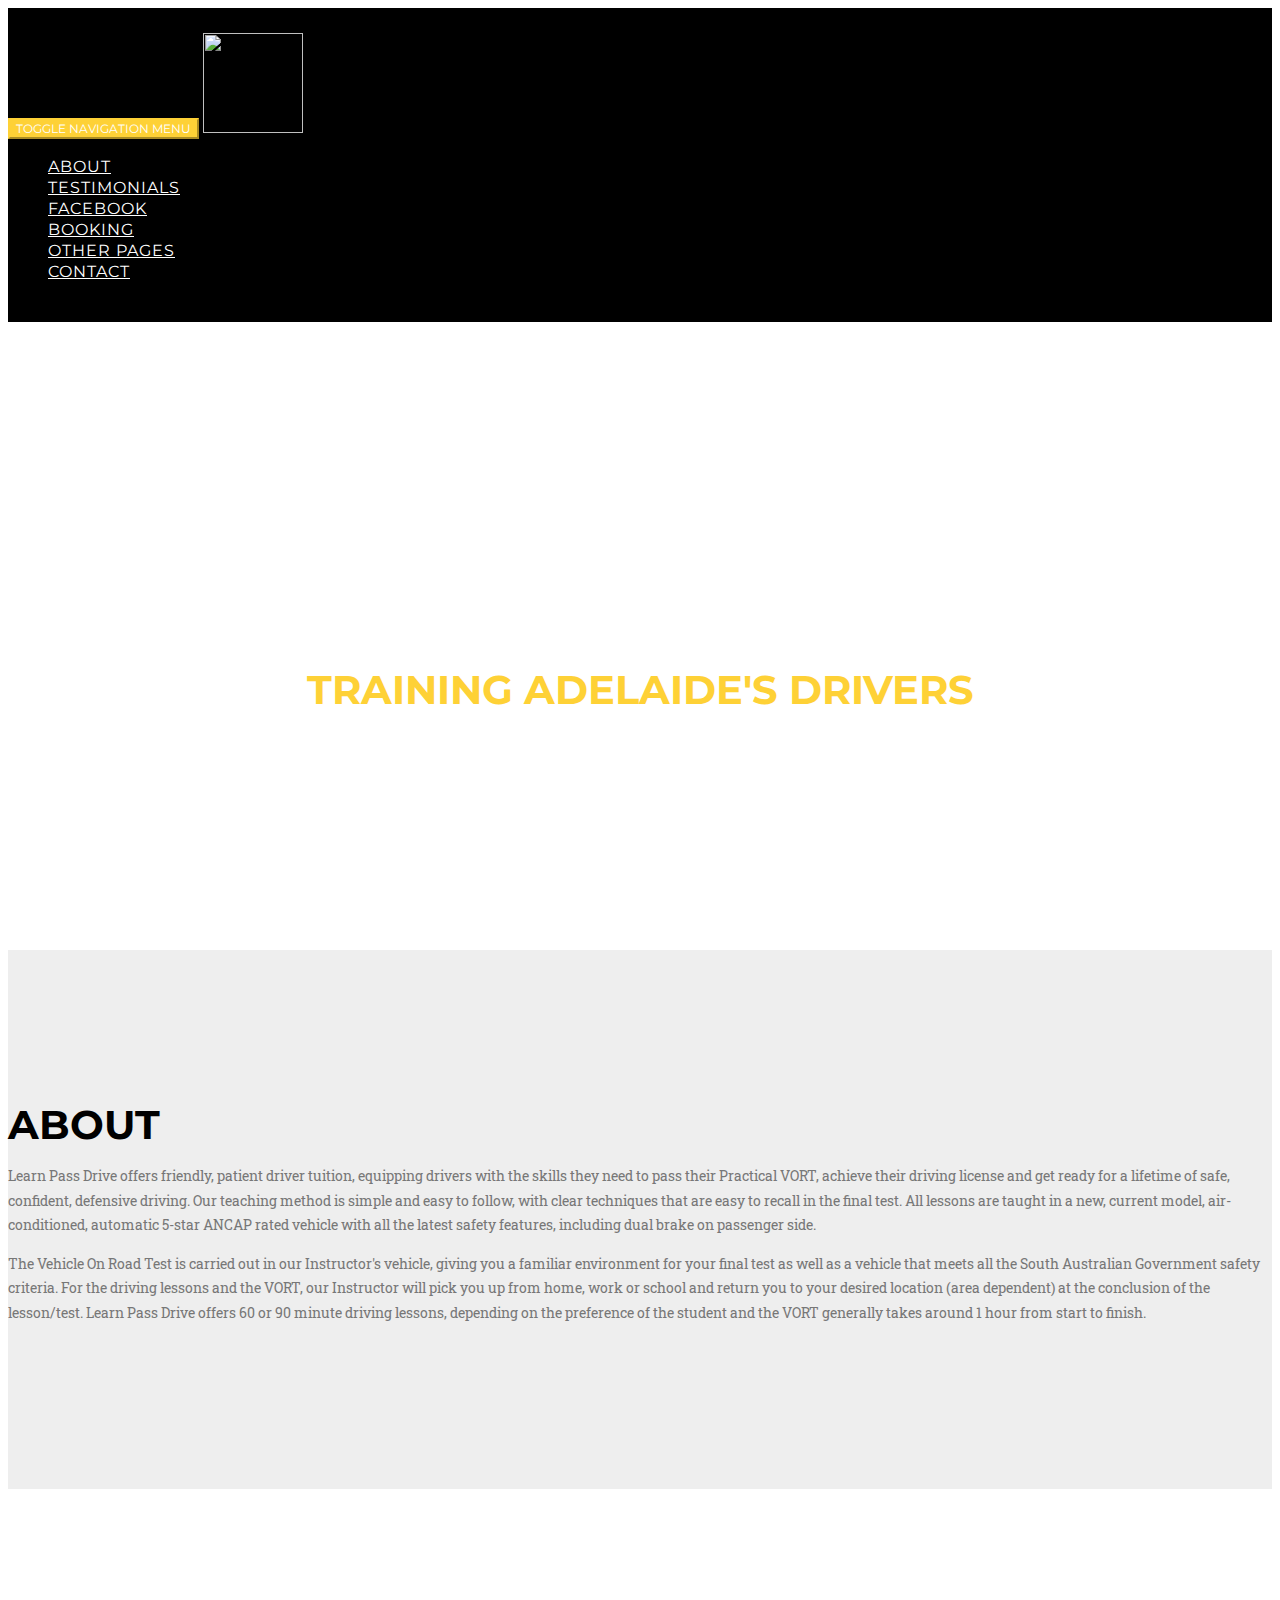
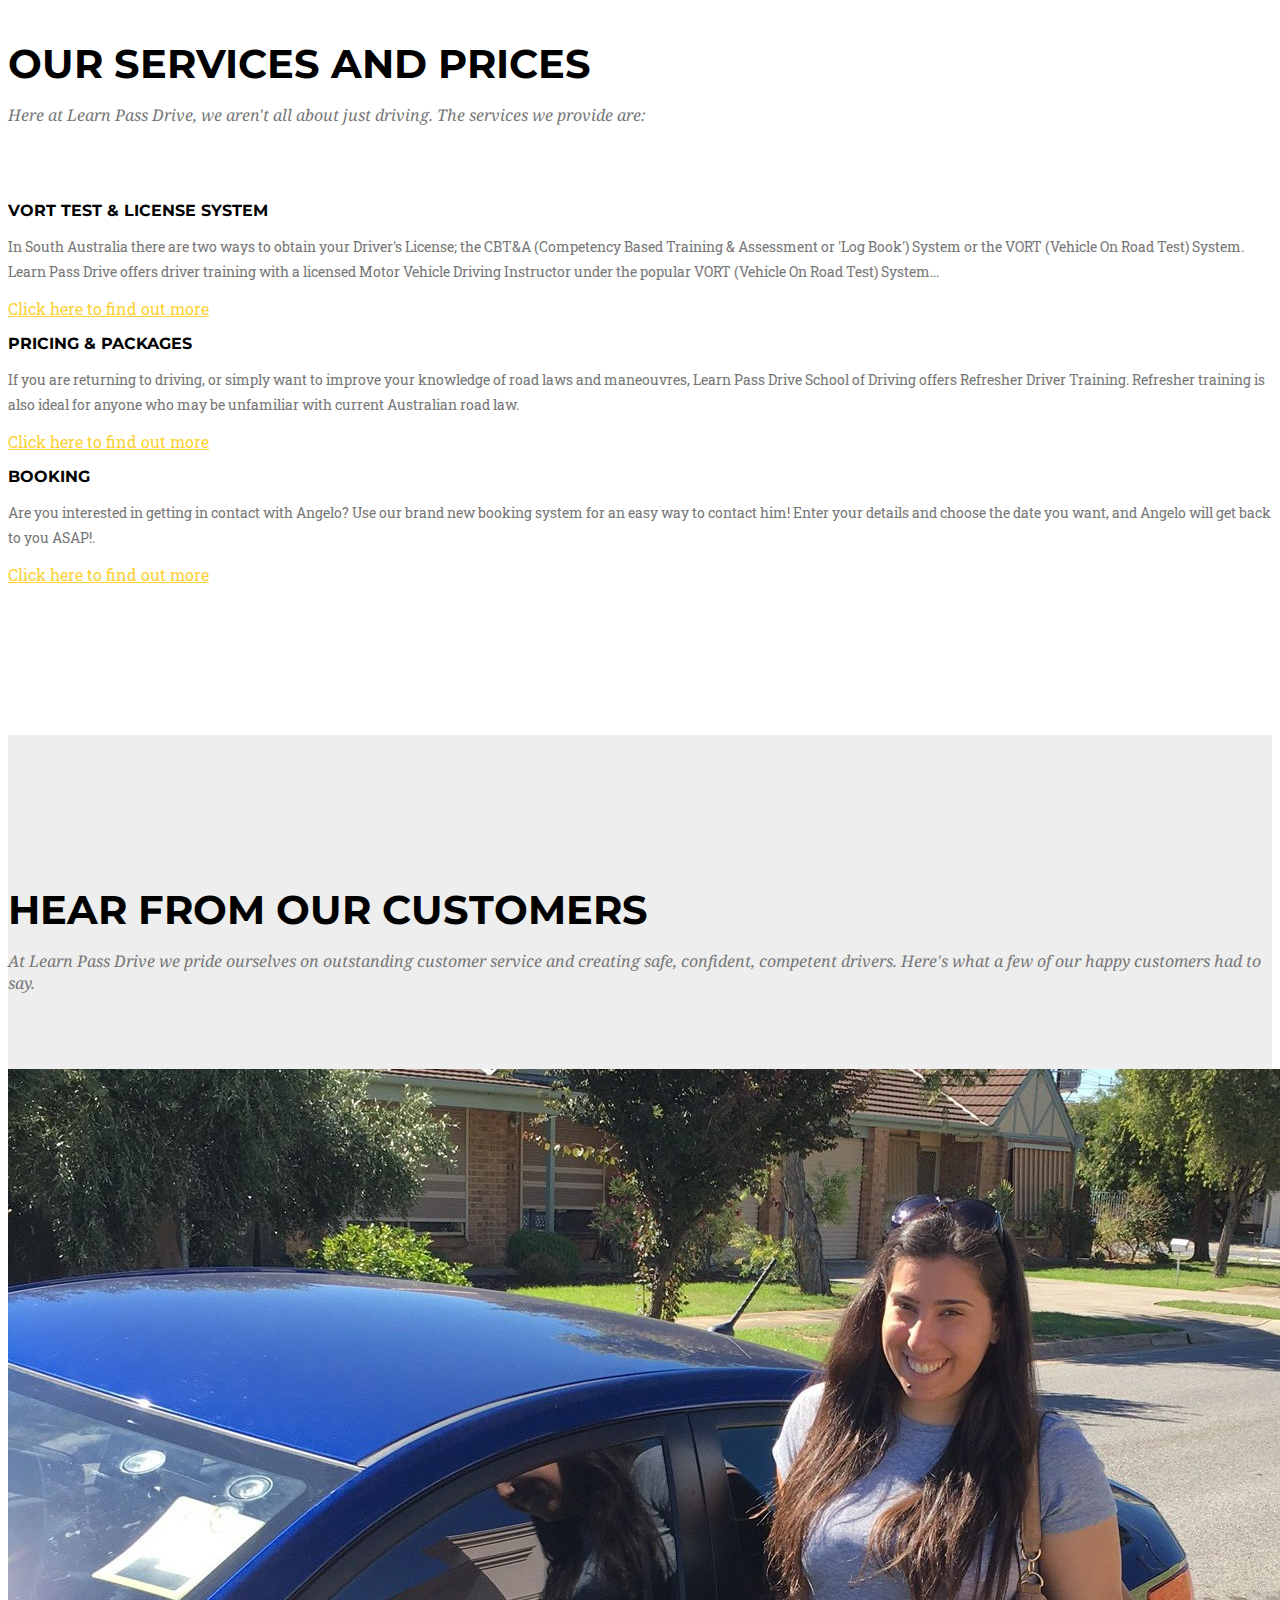
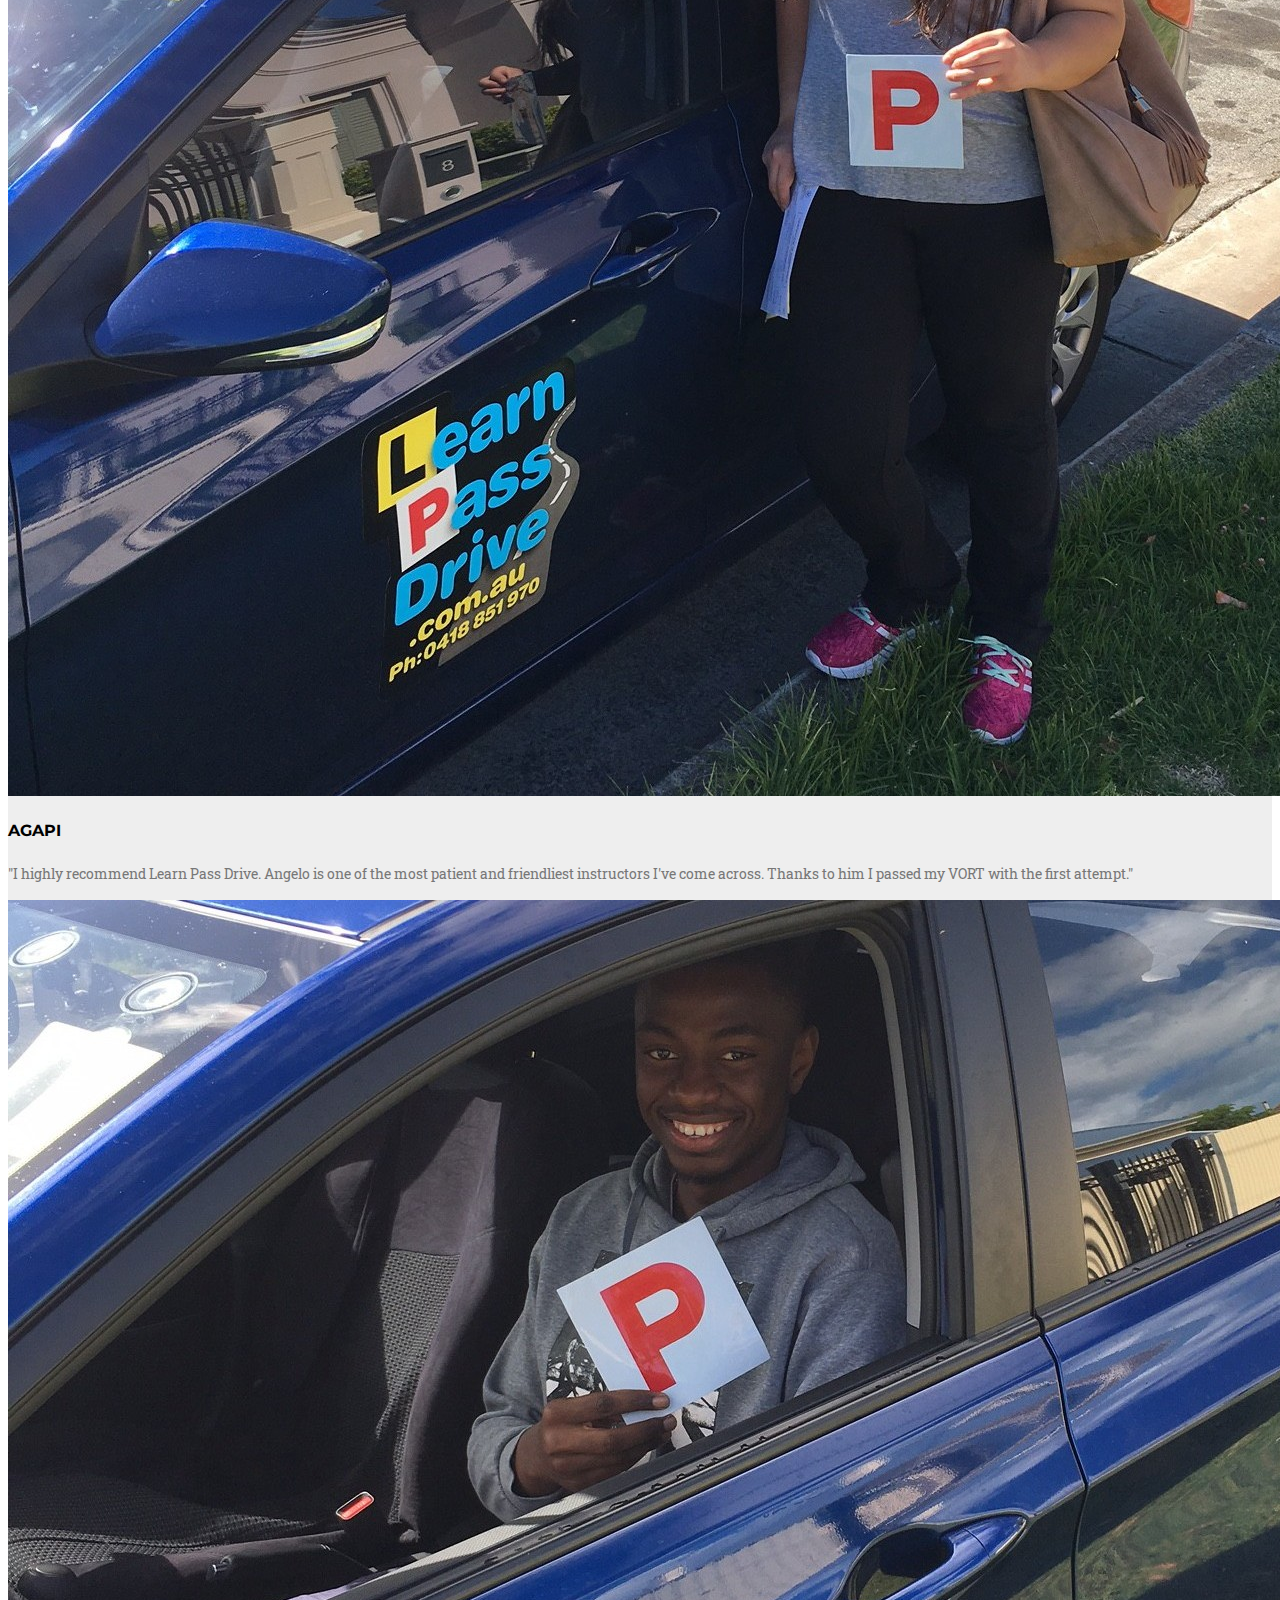
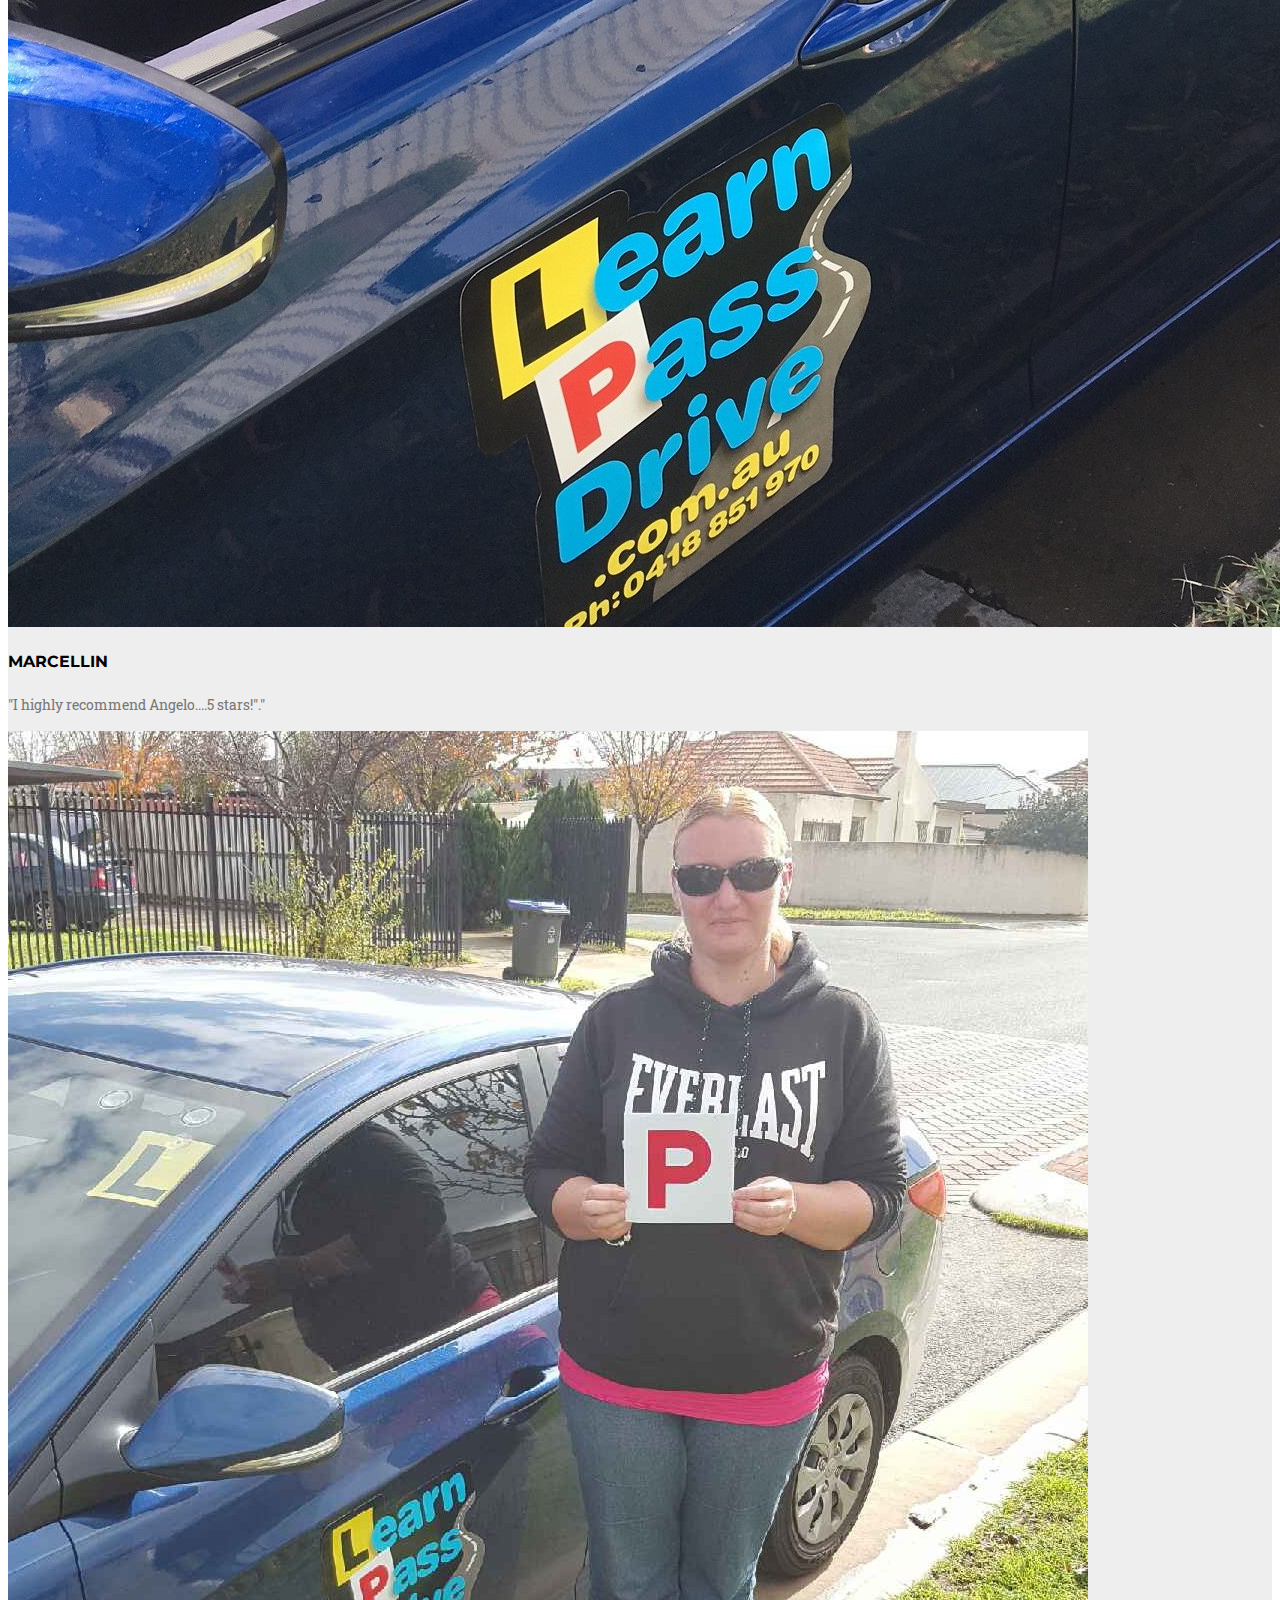
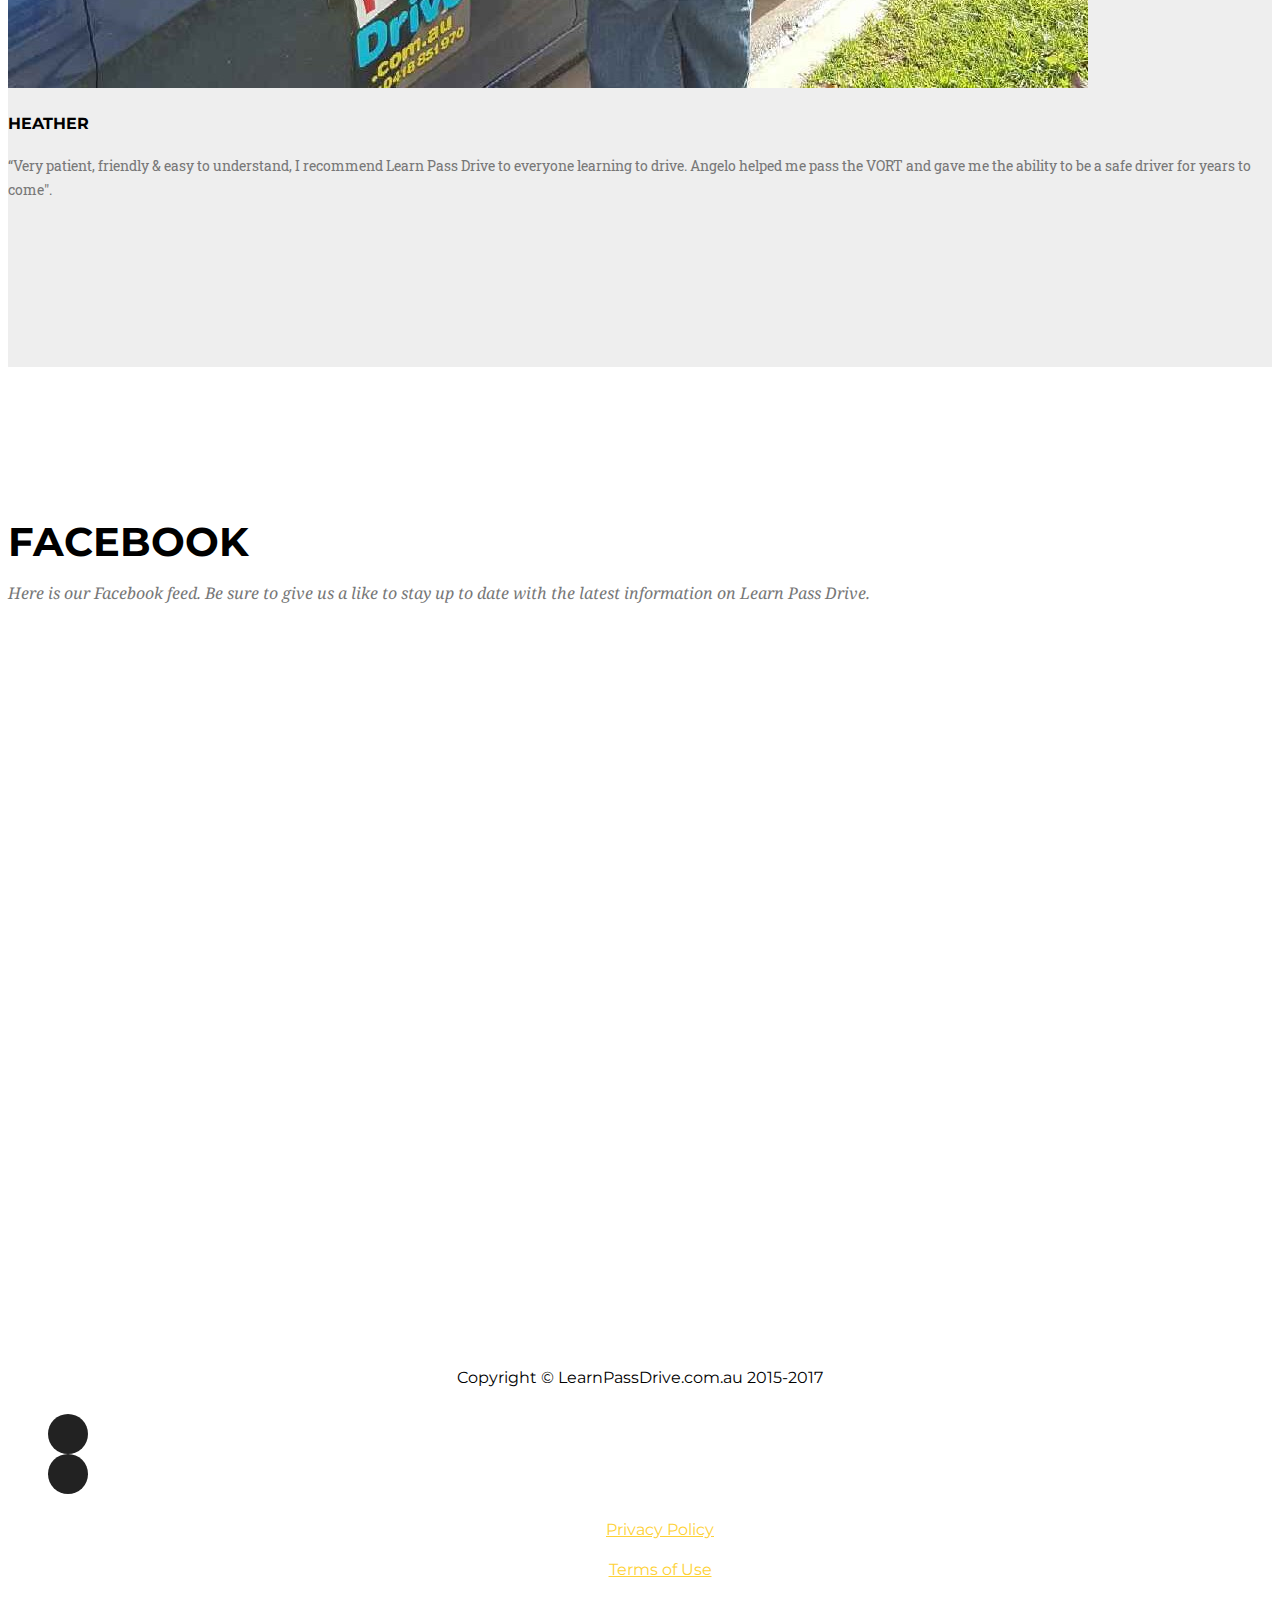
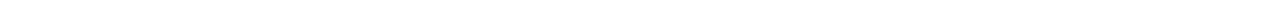
==== index.html @ 57935fbb "new site update" ====
<!DOCTYPE html>
<html lang="en">

<head>
    
     <!-- Meta tags -->
    <meta charset="utf-8">
    <meta http-equiv="X-UA-Compatible" content="IE=edge">
    <meta name="viewport" content="width=device-width, initial-scale=1">
    <meta name="description" content="School of Driving">
    <meta name="author" content="Keano Porcaro">
    <meta name="keywords" content="driving school, driving, school, adelaide, driving lessons, lessons, how to pass your driving test, driving test, driving instructor, welland driving schools, port adelaide, fullham" />
    
    <title>Learn Pass Drive - School of Driving</title>
        
    <link rel="shortcut icon" type="image/x-icon" href="[data-uri]">
    
    <!-- Bootstrap Core CSS -->
    <link href="vendor/bootstrap/css/bootstrap.min.css" rel="stylesheet">
    <link href="vendor/font-awesome/css/font-awesome.min.css" rel="stylesheet" type="text/css">
    <link href="https://fonts.googleapis.com/css?family=Montserrat:400,700" rel="stylesheet" type="text/css">
    <link href='https://fonts.googleapis.com/css?family=Kaushan+Script' rel='stylesheet' type='text/css'>
    <link href='https://fonts.googleapis.com/css?family=Droid+Serif:400,700,400italic,700italic' rel='stylesheet' type='text/css'>
    <link href='https://fonts.googleapis.com/css?family=Roboto+Slab:400,100,300,700' rel='stylesheet' type='text/css'>

    <!-- Theme CSS -->
    <link href="css/agency.min.css" rel="stylesheet">

    <style>
        ul {
            list-style-type: none;
        }
        
        .dropdown {
            position: relative;
            display: inline-block;
        }

        .dropdown-content {
            display: none;
            position: absolute;
            background-color: #000000;
            min-width: 300px;
            box-shadow: 0px 8px 16px 0px rgba(0,0,0,0.2);
            padding: 12px 16px;
            z-index: 1;
        }

        .dropdown:hover .dropdown-content {
            display: block;
        }
    </style>
    
    <!-- HTML5 Shim and Respond.js IE8 support of HTML5 elements and media queries -->
    <!-- WARNING: Respond.js doesn't work if you view the page via file:// -->
    <!--[if lt IE 9]>
        <script src="https://oss.maxcdn.com/libs/html5shiv/3.7.0/html5shiv.js"></script>
        <script src="https://oss.maxcdn.com/libs/respond.js/1.4.2/respond.min.js"></script>
    <![endif]-->

</head>

<body id="page-top" class="index">
		

    <!-- Navigation -->
    <nav id="mainNav" style="background:#000000;" class="navbar navbar-default navbar-custom navbar-fixed-top">
        <div class="container">
            <!-- Brand and toggle get grouped for better mobile display -->
            <div class="navbar-header page-scroll">
                <button type="button" class="navbar-toggle" data-toggle="collapse" data-target="#bs-example-navbar-collapse-1">
                    <span class="sr-only">Toggle navigation</span> Menu <i class="fa fa-bars"></i>
                </button>
                <a class="page-scroll" href="#introphoto"><img width="100" height="100" src='img/logo.png'></a>
            </div>

            <!-- Collect the nav links, forms, and other content for toggling -->
            <div class="collapse navbar-collapse" id="bs-example-navbar-collapse-1">
                <ul class="nav navbar-nav navbar-right">
                    <li class="hidden">
                        <a href="#page-top"></a>
                    </li>
                    <li>
                        <a class="page-scroll" href="#about">About</a>
                    </li>
                    <li>
                        <a class="page-scroll" href="#testimonials">Testimonials</a>
                    </li>
                    <li>
                        <a class="page-scroll" href="#facebook">Facebook</a>
                    </li>
                    <li>
                        <a class="page-scroll" href="contact-us/booking.html#booking">Booking</a>
                    </li>
                    <li class="dropdown">
                        <a class="page-scroll" href="#services">Other pages</a>
                        <div class="dropdown-content">
                            <ul>
                            <li>
                                <a class="page-scroll" href="pricing.html">Pricing &amp; Packages</a>
                            </li>
                                <br>
                            <li>
                                <a class="page-scroll" href="vorttest.html">VORT &amp; License System</a>    
                            </li>
                                <br>
                            </ul>
                        </div>
                    </li>
                    <li>
                        <a class="page-scroll" href="contact-us/contact.html#contact">Contact</a>
                    </li>
                </ul>
            </div>
            <!-- /.navbar-collapse -->
        </div>
        <!-- /.container-fluid -->
    </nav>

    <!-- Header -->
    <header>
        <div class="container" id="introphoto">
            <div class="intro-text service-heading">
                <h2 id="intro" style="color:#fed136;" class="intro-lead-in">Training Adelaide's drivers</h2>
                <!-- <a href="#services" class="page-scroll btn btn-xl">Tell Me More</a> -->
            </div>
        </div>
       </header>
    
    <!-- About section -->
    <section id="about" class="bg-light-gray">
        <div class="container">
            <div class="row">
                <div class="col-lg-12 text-center">
                    <h2 class="section-heading">About</h2>
                    <p class="section-subheading text-muted">Learn Pass Drive offers friendly, patient driver tuition, equipping drivers with the skills they need to pass their Practical VORT, achieve their driving license and get ready for a lifetime of safe, confident, defensive driving. Our teaching method is simple and easy to follow, with clear techniques that are easy to recall in the final test. All lessons are taught in a new, current model, air-conditioned, automatic 5-star ANCAP rated vehicle with all the latest safety features, including dual brake on passenger side.</p>
                    <p class="section-subheading text-muted">The Vehicle On Road Test is carried out in our Instructor's vehicle, giving you a familiar environment for your final test as well as a vehicle that meets all the South Australian Government safety criteria. For the driving lessons and the VORT, our Instructor will pick you up from home, work or school and return you to your desired location (area dependent) at the conclusion of the lesson/test. Learn Pass Drive offers 60 or 90 minute driving lessons, depending on the preference of the student and the VORT generally takes around 1 hour from start to finish.</p>
                </div>
            </div>
        </div>
    </section>

    <!-- Services Section -->
    <section id="services">
        <div class="container">
            <div class="row">
                <div class="col-lg-12 text-center">
                    <h2 class="section-heading">OUR SERVICES AND PRICES</h2>
                    <h3 class="section-subheading text-muted">Here at Learn Pass Drive, we aren't all about just driving. The services we provide are:</h3>
                </div>
            </div>
            <div class="row text-center">
                <div class="col-md-4">
                    <span class="fa-stack fa-4x">
                        <i class="fa fa-circle fa-stack-2x text-primary"></i>
                    </span>
                    <h4 class="service-heading">VORT TEST &amp; LICENSE SYSTEM</h4>
                    <p class="text-muted">In South Australia there are two ways to obtain your Driver's License; the CBT&amp;A (Competency Based Training &amp; Assessment or 'Log Book') System or the VORT (Vehicle On Road Test) System. Learn Pass Drive offers driver training with a licensed Motor Vehicle Driving Instructor under the popular VORT (Vehicle On Road Test) System... </p><a href="vorttest.html">Click here to find out more</a>
                </div>
                <div class="col-md-4">
                    <span class="fa-stack fa-4x">
                        <i class="fa fa-circle fa-stack-2x text-primary"></i>
                    </span>
                    <h4 class="service-heading">PRICING &amp; PACKAGES </h4>
                    <p class="text-muted">If you are returning to driving, or simply want to improve your knowledge of road laws and maneouvres, Learn Pass Drive School of Driving offers Refresher Driver Training. Refresher training is also ideal for anyone who may be unfamiliar with current Australian road law.</p><a href="#">Click here to find out more</a>
                </div>
                <div class="col-md-4">
                    <span class="fa-stack fa-4x">
                        <i class="fa fa-circle fa-stack-2x text-primary"></i>
                    </span>
                    <h4 class="service-heading">BOOKING</h4>
                    <p class="text-muted">Are you interested in getting in contact with Angelo? Use our brand new booking system for an easy way to contact him! Enter your details and choose the date you want, and Angelo will get back to you ASAP!.</p><a href="#">Click here to find out more</a>
                </div>
            </div>
        </div>
    </section>

    <!-- Portfolio Grid Section -->
    <section id="testimonials" class="bg-light-gray">
        <div class="container">
            <div class="row">
                <div class="col-lg-12 text-center">
                    <h2 class="section-heading">Hear from our customers</h2>
                    <h3 class="section-subheading text-muted">At Learn Pass Drive we pride ourselves on outstanding customer service and creating safe, confident, competent drivers. Here's what a few of our happy customers had to say.</h3>
                </div>
            </div>
            <div class="row">
                <div class="col-md-4 col-sm-6 portfolio-item">
                    <a href="#portfolioModal1" class="portfolio-link" data-toggle="modal">
                        <img src="img/portfolio/testimonialagapi.jpg" class="img-responsive" alt="">
                    </a>
                    <div class="portfolio-caption">
                        <h4 class="text-center">Agapi</h4>
                        <p class="text-muted text-center">"I highly recommend Learn Pass Drive. Angelo is one of the most patient and friendliest instructors I've come across. Thanks to him I passed my VORT with the first attempt."</p>
                    </div>
                </div>
                <div class="col-md-4 col-sm-6 portfolio-item">
                    <a href="#portfolioModal2" class="portfolio-link" data-toggle="modal">
                        <img src="img/portfolio/marcellin.jpg" class="img-responsive" alt="">
                    </a>
                    <div class="portfolio-caption">
                        <h4 class="text-center">Marcellin</h4>
                        <p class="text-muted text-center">"I highly recommend Angelo....5 stars!"."</p>
                    </div>
                </div>
                <div class="col-md-4 col-sm-6 portfolio-item">
                    <a href="#portfolioModal3" class="portfolio-link" data-toggle="modal">
                        <img src="img/portfolio/heather.jpg" class="img-responsive" alt="">
                    </a>
                    <div class="portfolio-caption">
                        <h4 class="text-center">Heather</h4>
                        <p class="text-muted text-center">“Very patient, friendly &amp; easy to understand, I recommend Learn Pass Drive to everyone learning to drive. Angelo helped me pass the VORT and gave me the ability to be a safe driver for years to come".</p>
                    </div>
                </div>
            </div>
        </div>
    </section>

    <!-- Facebook Section -->
    <section id="facebook">
    <div class="container">
        <div class="row">
                <div class="col-lg-12 text-center">
                    <h2 class="section-heading">Facebook</h2>
                    <h3 class="section-subheading text-muted">Here is our Facebook feed. Be sure to give us a like to stay up to date with the latest information on Learn Pass Drive.</h3>
                </div>
            <div class="col-lg-12 text-center" id="iframeDiv">
                <iframe src="https://www.facebook.com/plugins/page.php?href=https%3A%2F%2Fwww.facebook.com%2FLearnPassDrive&tabs=timeline&width=340&height=500&small_header=false&adapt_container_width=true&hide_cover=false&show_facepile=false&appId" width="340" height="500" style="border:none;overflow:hidden" scrolling="no" frameborder="0" allowTransparency="true"></iframe>
                </div>
    </div>
        </div>
    </section>

    <footer>
        <div class="container">
            <div class="row">
                <div class="col-md-4">
                    <span class="copyright">Copyright &copy; LearnPassDrive.com.au 2015-2017</span>
                </div>
                <div class="col-md-4">
                    <ul class="list-inline social-buttons">
                        <li><a href="www.twitter.com/LearnPassDrive"><i class="fa fa-twitter"></i></a>
                        </li>
                        <li><a href="www.facebook.com/LearnPassDrive"><i class="fa fa-facebook"></i></a>
                        </li>
                    </ul>
                </div>
                <div class="col-md-4">
                    <ul class="list-inline quicklinks">
                        <li><a href="#">Privacy Policy</a>
                        </li>
                        <li><a href="#">Terms of Use</a>
                        </li>
                    </ul>
                </div>
            </div>
        </div>
    </footer>
    
    <!-- jQuery -->
    <script src="vendor/jquery/jquery.min.js"></script>

    <!-- Bootstrap Core JavaScript -->
    <script src="vendor/bootstrap/js/bootstrap.min.js"></script>

    <!-- Plugin JavaScript -->
    <script src="https://cdnjs.cloudflare.com/ajax/libs/jquery-easing/1.3/jquery.easing.min.js"></script>

    <!-- Contact Form JavaScript -->
    <script src="js/jqBootstrapValidation.js"></script>
    <script src="js/contact_me.js"></script>

    <!-- Theme JavaScript -->
    <script src="js/agency.min.js"></script>

</body>

</html>
---- css/agency.min.css ----
/*!
 * Start Bootstrap - Agency v3.3.7+1 (http://startbootstrap.com/template-overviews/agency)
 * Copyright 2013-2016 Start Bootstrap
 * Licensed under MIT (https://github.com/BlackrockDigital/startbootstrap/blob/gh-pages/LICENSE)
 */.btn-primary.active,.btn-primary:active,.btn-xl.active,.btn-xl:active,.open .dropdown-toggle.btn-primary,.open .dropdown-toggle.btn-xl{background-image:none}body{overflow-x:hidden;font-family:"Roboto Slab","Helvetica Neue",Helvetica,Arial,sans-serif;webkit-tap-highlight-color:#fed136}.btn-primary,.btn-xl,h1,h2,h3,h4,h5,h6{font-family:Montserrat,"Helvetica Neue",Helvetica,Arial,sans-serif;text-transform:uppercase;font-weight:700}.text-muted{color:#777}.text-primary,a{color:#fed136}p{font-size:14px;line-height:1.75}p.large{font-size:16px}a,a.active,a:active,a:focus,a:hover{outline:0}a.active,a:active,a:focus,a:hover{color:#fec503}.img-centered{margin:0 auto}.bg-light-gray{background-color:#eee}.bg-darkest-gray{background-color:#222}.btn-primary{color:#fff;background-color:#fed136;border-color:#fed136}.btn-primary.active,.btn-primary:active,.btn-primary:focus,.btn-primary:hover,.open .dropdown-toggle.btn-primary{color:#fff;background-color:#fec503;border-color:#f6bf01}.btn-primary.disabled,.btn-primary.disabled.active,.btn-primary.disabled:active,.btn-primary.disabled:focus,.btn-primary.disabled:hover,.btn-primary[disabled],.btn-primary[disabled].active,.btn-primary[disabled]:active,.btn-primary[disabled]:focus,.btn-primary[disabled]:hover,fieldset[disabled] .btn-primary,fieldset[disabled] .btn-primary.active,fieldset[disabled] .btn-primary:active,fieldset[disabled] .btn-primary:focus,fieldset[disabled] .btn-primary:hover{background-color:#fed136;border-color:#fed136}.btn-primary .badge{color:#fed136;background-color:#fff}.btn-xl{color:#fff;background-color:#fed136;border-color:#fed136;border-radius:3px;font-size:18px;padding:20px 40px}.btn-xl.active,.btn-xl:active,.btn-xl:focus,.btn-xl:hover,.open .dropdown-toggle.btn-xl{color:#fff;background-color:#fec503;border-color:#f6bf01}.btn-xl.disabled,.btn-xl.disabled.active,.btn-xl.disabled:active,.btn-xl.disabled:focus,.btn-xl.disabled:hover,.btn-xl[disabled],.btn-xl[disabled].active,.btn-xl[disabled]:active,.btn-xl[disabled]:focus,.btn-xl[disabled]:hover,fieldset[disabled] .btn-xl,fieldset[disabled] .btn-xl.active,fieldset[disabled] .btn-xl:active,fieldset[disabled] .btn-xl:focus,fieldset[disabled] .btn-xl:hover{background-color:#fed136;border-color:#fed136}.btn-xl .badge{color:#fed136;background-color:#fff}.navbar-custom{background-color:#222;border-color:transparent}.navbar-custom .navbar-brand{color:#fed136;font-family:"Kaushan Script","Helvetica Neue",Helvetica,Arial,cursive}.navbar-custom .navbar-brand.active,.navbar-custom .navbar-brand:active,.navbar-custom .navbar-brand:focus,.navbar-custom .navbar-brand:hover{color:#fec503}.navbar-custom .nav li a,.navbar-custom .navbar-toggle{font-family:Montserrat,"Helvetica Neue",Helvetica,Arial,sans-serif;color:#fff;text-transform:uppercase}.navbar-custom .navbar-collapse{border-color:rgba(255,255,255,.02)}.navbar-custom .navbar-toggle{background-color:#fed136;border-color:#fed136;font-size:12px}.navbar-custom .navbar-toggle:focus,.navbar-custom .navbar-toggle:hover{background-color:#fed136}.navbar-custom .nav li a{font-weight:400;letter-spacing:1px}.navbar-custom .nav li a:focus,.navbar-custom .nav li a:hover{color:#fed136;outline:0}.navbar-custom .navbar-nav>.active>a{border-radius:0;color:#fff;background-color:#fed136}.navbar-custom .navbar-nav>.active>a:focus,.navbar-custom .navbar-nav>.active>a:hover{color:#fff;background-color:#fec503}@media (min-width:768px){.navbar-custom{background-color:transparent;padding:25px 0;-webkit-transition:padding .3s;-moz-transition:padding .3s;transition:padding .3s;border:none}.navbar-custom .navbar-brand{font-size:2em;-webkit-transition:all .3s;-moz-transition:all .3s;transition:all .3s}.navbar-custom .navbar-nav>.active>a{border-radius:3px}.navbar-custom.affix{background-color:#222;padding:10px 0}.navbar-custom.affix .navbar-brand{font-size:1.5em}}header{background-image:url(../img/header-bg.jpg);background-repeat:no-repeat;background-attachment:scroll;background-position:center center;-webkit-background-size:cover;-moz-background-size:cover;background-size:cover;-o-background-size:cover;text-align:center;color:#fff}header .intro-text{padding-top:100px;padding-bottom:50px}header .intro-text .intro-lead-in{font-size:22px;line-height:22px;margin-bottom:25px}header .intro-text .intro-heading{font-family:Montserrat,"Helvetica Neue",Helvetica,Arial,sans-serif;text-transform:uppercase;font-weight:700;font-size:50px;line-height:50px;margin-bottom:25px}@media (min-width:768px){header .intro-text{padding-top:300px;padding-bottom:200px}header .intro-text .intro-lead-in{font-size:40px;line-height:40px;margin-bottom:25px}header .intro-text .intro-heading{font-family:Montserrat,"Helvetica Neue",Helvetica,Arial,sans-serif;text-transform:uppercase;font-weight:700;font-size:75px;line-height:75px;margin-bottom:50px}}#portfolio .portfolio-item .portfolio-caption p,section h3.section-subheading{font-family:"Droid Serif","Helvetica Neue",Helvetica,Arial,sans-serif;font-style:italic}section{padding:100px 0}section h2.section-heading{font-size:40px;margin-top:0;margin-bottom:15px}section h3.section-subheading{font-size:16px;text-transform:none;font-weight:400;margin-bottom:75px}@media (min-width:768px){section{padding:150px 0}}.service-heading{margin:15px 0;text-transform:none}#portfolio .portfolio-item{margin:0 0 15px;right:0}#portfolio .portfolio-item .portfolio-link{display:block;position:relative;max-width:400px;margin:0 auto}#portfolio .portfolio-item .portfolio-link .portfolio-hover{background:rgba(254,209,54,.9);position:absolute;width:100%;height:100%;opacity:0;transition:all ease .5s;-webkit-transition:all ease .5s;-moz-transition:all ease .5s}#portfolio .portfolio-item .portfolio-link .portfolio-hover:hover{opacity:1}#portfolio .portfolio-item .portfolio-link .portfolio-hover .portfolio-hover-content{position:absolute;width:100%;height:20px;font-size:20px;text-align:center;top:50%;margin-top:-12px;color:#fff}#portfolio .portfolio-item .portfolio-link .portfolio-hover .portfolio-hover-content i{margin-top:-12px}#portfolio .portfolio-item .portfolio-link .portfolio-hover .portfolio-hover-content h3,#portfolio .portfolio-item .portfolio-link .portfolio-hover .portfolio-hover-content h4{margin:0}#portfolio .portfolio-item .portfolio-caption{max-width:400px; min-height: 265px;margin:0 auto;background-color:#fff;text-align:center;padding:25px}#portfolio .portfolio-item .portfolio-caption h4{text-transform:none;margin:0}#portfolio .portfolio-item .portfolio-caption p{font-size:16px;margin:0}footer span.copyright,footer ul.quicklinks{font-family:Montserrat,"Helvetica Neue",Helvetica,Arial,sans-serif}#portfolio *{z-index:2}@media (min-width:767px){#portfolio .portfolio-item{margin:0 0 30px}}.timeline{list-style:none;padding:0;position:relative}.timeline:before{top:0;bottom:0;position:absolute;content:"";width:2px;background-color:#f1f1f1;left:40px;margin-left:-1.5px}.timeline>li{margin-bottom:50px;position:relative;min-height:50px}.timeline>li:after,.timeline>li:before{content:" ";display:table}.timeline>li:after{clear:both}.timeline>li .timeline-panel{width:100%;float:right;padding:0 20px 0 100px;position:relative;text-align:left}.timeline>li .timeline-panel:before{border-left-width:0;border-right-width:15px;left:-15px;right:auto}.timeline>li .timeline-panel:after{border-left-width:0;border-right-width:14px;left:-14px;right:auto}.timeline>li .timeline-image{left:0;margin-left:0;width:80px;height:80px;position:absolute;z-index:100;background-color:#fed136;color:#fff;border-radius:100%;border:7px solid #f1f1f1;text-align:center}.timeline>li .timeline-image h4{font-size:10px;margin-top:12px;line-height:14px}.timeline>li.timeline-inverted>.timeline-panel{float:right;text-align:left;padding:0 20px 0 100px}.timeline>li.timeline-inverted>.timeline-panel:before{border-left-width:0;border-right-width:15px;left:-15px;right:auto}.timeline>li.timeline-inverted>.timeline-panel:after{border-left-width:0;border-right-width:14px;left:-14px;right:auto}.timeline>li:last-child{margin-bottom:0}.timeline .timeline-heading h4{margin-top:0;color:inherit}.timeline .timeline-heading h4.subheading{text-transform:none}.timeline .timeline-body>p,.timeline .timeline-body>ul{margin-bottom:0}@media (min-width:768px){.timeline:before{left:50%}.timeline>li{margin-bottom:100px;min-height:100px}.timeline>li .timeline-panel{width:41%;float:left;padding:0 20px 20px 30px;text-align:right}.timeline>li .timeline-image{width:100px;height:100px;left:50%;margin-left:-50px}.timeline>li .timeline-image h4{font-size:13px;margin-top:16px;line-height:18px}.timeline>li.timeline-inverted>.timeline-panel{float:right;text-align:left;padding:0 30px 20px 20px}}@media (min-width:992px){.timeline>li .timeline-panel,.timeline>li.timeline-inverted>.timeline-panel{padding:0 20px 20px}.timeline>li{min-height:150px}.timeline>li .timeline-image{width:150px;height:150px;margin-left:-75px}.timeline>li .timeline-image h4{font-size:18px;margin-top:30px;line-height:26px}}@media (min-width:1200px){.timeline>li{min-height:170px}.timeline>li .timeline-panel{padding:0 20px 20px 100px}.timeline>li .timeline-image{width:170px;height:170px;margin-left:-85px}.timeline>li .timeline-image h4{margin-top:40px}.timeline>li.timeline-inverted>.timeline-panel{padding:0 100px 20px 20px}}.team-member{text-align:center;margin-bottom:50px}.team-member img{margin:0 auto;border:7px solid #fff}.team-member h4{margin-top:25px;margin-bottom:0;text-transform:none}.team-member p{margin-top:0}aside.clients img{margin:50px auto}section#contact{background-color:#222;background-image:url(../img/map-image.png);background-position:center;background-repeat:no-repeat}section#contact .section-heading{color:#fff}section#contact .form-group{margin-bottom:25px}section#contact .form-group input,section#contact .form-group textarea{padding:20px}section#contact .form-group input.form-control{height:auto}section#contact .form-group textarea.form-control{height:236px}section#contact .form-control:focus{border-color:#fed136;box-shadow:none}section#contact ::-webkit-input-placeholder{font-family:Montserrat,"Helvetica Neue",Helvetica,Arial,sans-serif;text-transform:uppercase;font-weight:700;color:#eee}section#contact :-moz-placeholder{font-family:Montserrat,"Helvetica Neue",Helvetica,Arial,sans-serif;text-transform:uppercase;font-weight:700;color:#eee}section#contact ::-moz-placeholder{font-family:Montserrat,"Helvetica Neue",Helvetica,Arial,sans-serif;text-transform:uppercase;font-weight:700;color:#eee}section#contact :-ms-input-placeholder{font-family:Montserrat,"Helvetica Neue",Helvetica,Arial,sans-serif;text-transform:uppercase;font-weight:700;color:#eee}section#contact .text-danger{color:#e74c3c}footer{padding:25px 0;text-align:center}footer span.copyright{line-height:40px;text-transform:uppercase;text-transform:none}footer ul.quicklinks{margin-bottom:0;line-height:40px;text-transform:uppercase;text-transform:none}ul.social-buttons{margin-bottom:0}ul.social-buttons li a{display:block;background-color:#222;height:40px;width:40px;border-radius:100%;font-size:20px;line-height:40px;color:#fff;outline:0;-webkit-transition:all .3s;-moz-transition:all .3s;transition:all .3s}ul.social-buttons li a:active,ul.social-buttons li a:focus,ul.social-buttons li a:hover{background-color:#fed136}.btn.active,.btn:active,.btn:active:focus,.btn:focus{outline:0}.portfolio-modal .modal-dialog{margin:0;height:100%;width:auto}.portfolio-modal .modal-content{border-radius:0;background-clip:border-box;-webkit-box-shadow:none;box-shadow:none;border:none;min-height:100%;padding:100px 0;text-align:center}.portfolio-modal .modal-content h2{margin-bottom:15px;font-size:3em}.portfolio-modal .modal-content p{margin-bottom:30px}.portfolio-modal .modal-content p.item-intro{margin:20px 0 30px;font-family:"Droid Serif","Helvetica Neue",Helvetica,Arial,sans-serif;font-style:italic;font-size:16px}.portfolio-modal .modal-content ul.list-inline{margin-bottom:30px;margin-top:0}.portfolio-modal .modal-content img{margin-bottom:30px}.portfolio-modal .close-modal{position:absolute;width:75px;height:75px;background-color:transparent;top:25px;right:25px;cursor:pointer}.portfolio-modal .close-modal:hover{opacity:.3}.portfolio-modal .close-modal .lr{height:75px;width:1px;margin-left:35px;background-color:#222;transform:rotate(45deg);-ms-transform:rotate(45deg);-webkit-transform:rotate(45deg);z-index:1051}.portfolio-modal .close-modal .lr .rl{height:75px;width:1px;background-color:#222;transform:rotate(90deg);-ms-transform:rotate(90deg);-webkit-transform:rotate(90deg);z-index:1052}.portfolio-modal .modal-backdrop{opacity:0;display:none}::-moz-selection{text-shadow:none;background:#fed136}::selection{text-shadow:none;background:#fed136}img::selection{background:0 0}img::-moz-selection{background:0 0}
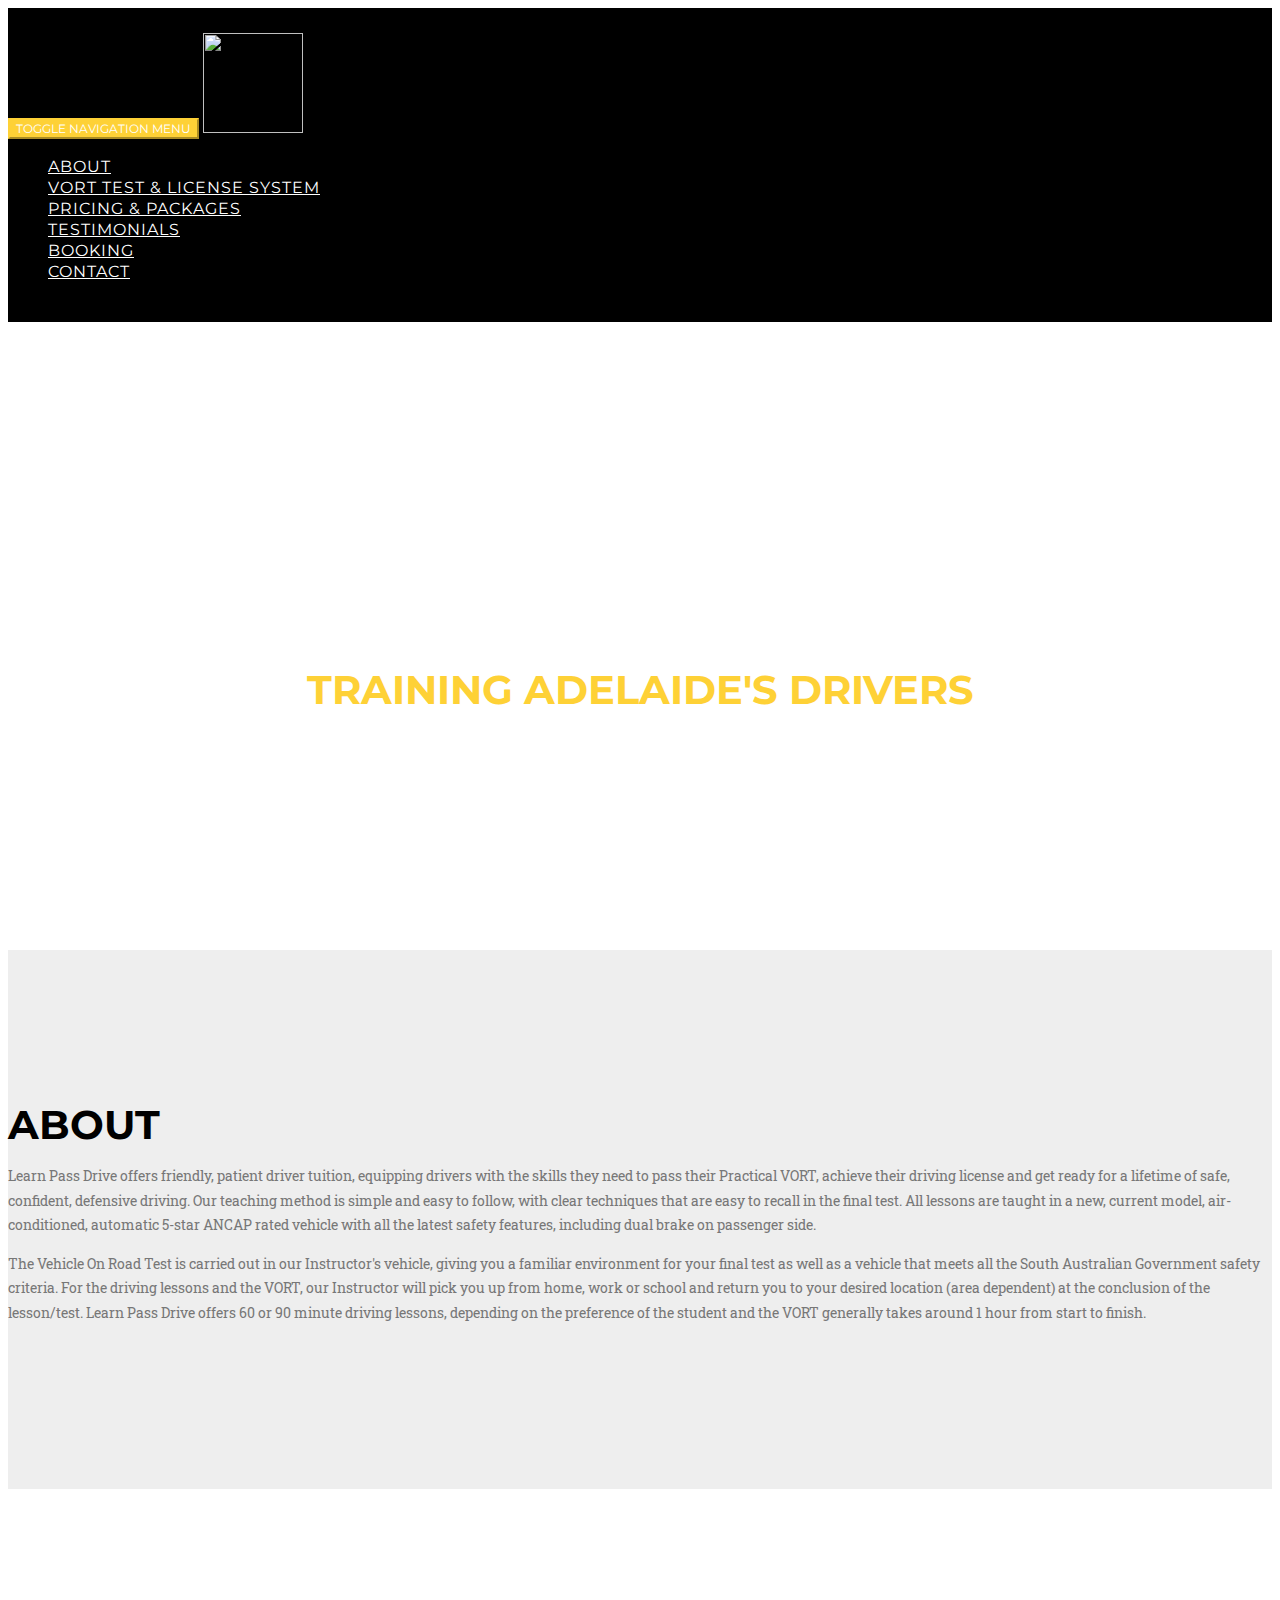
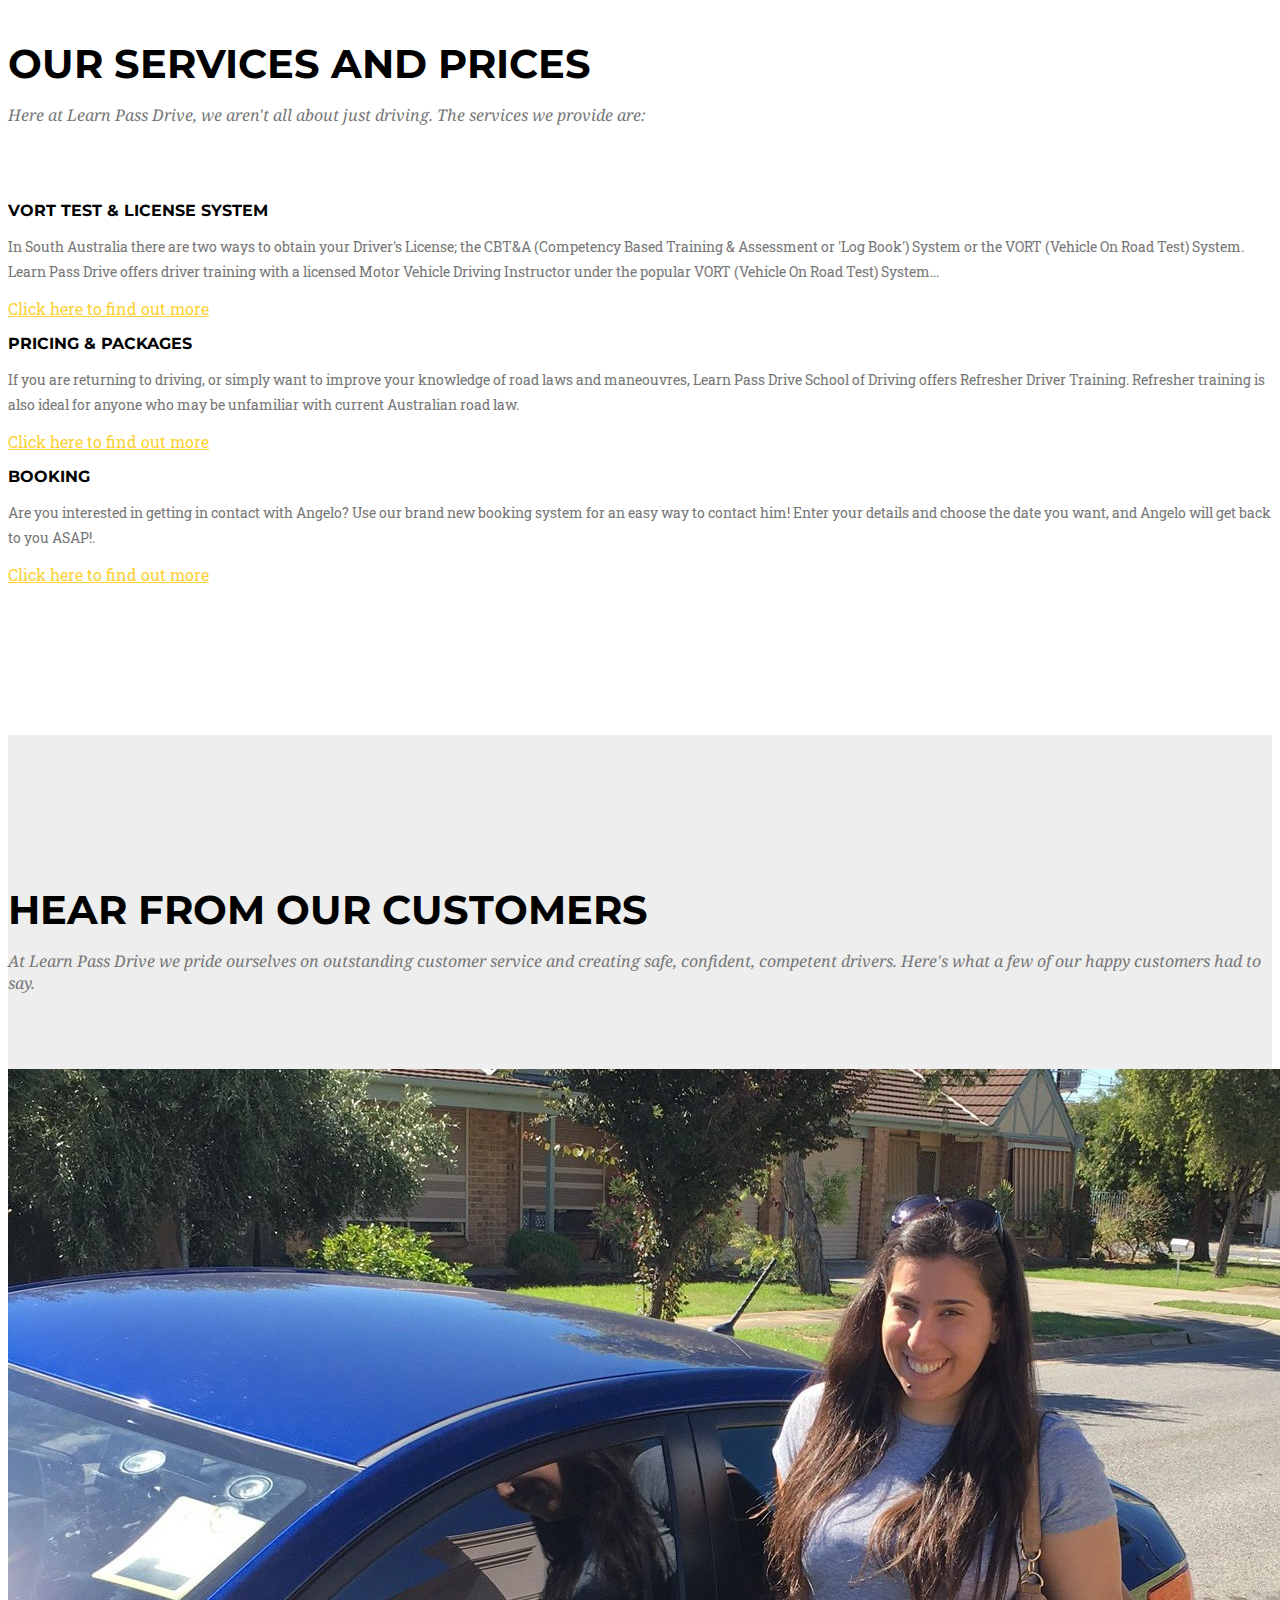
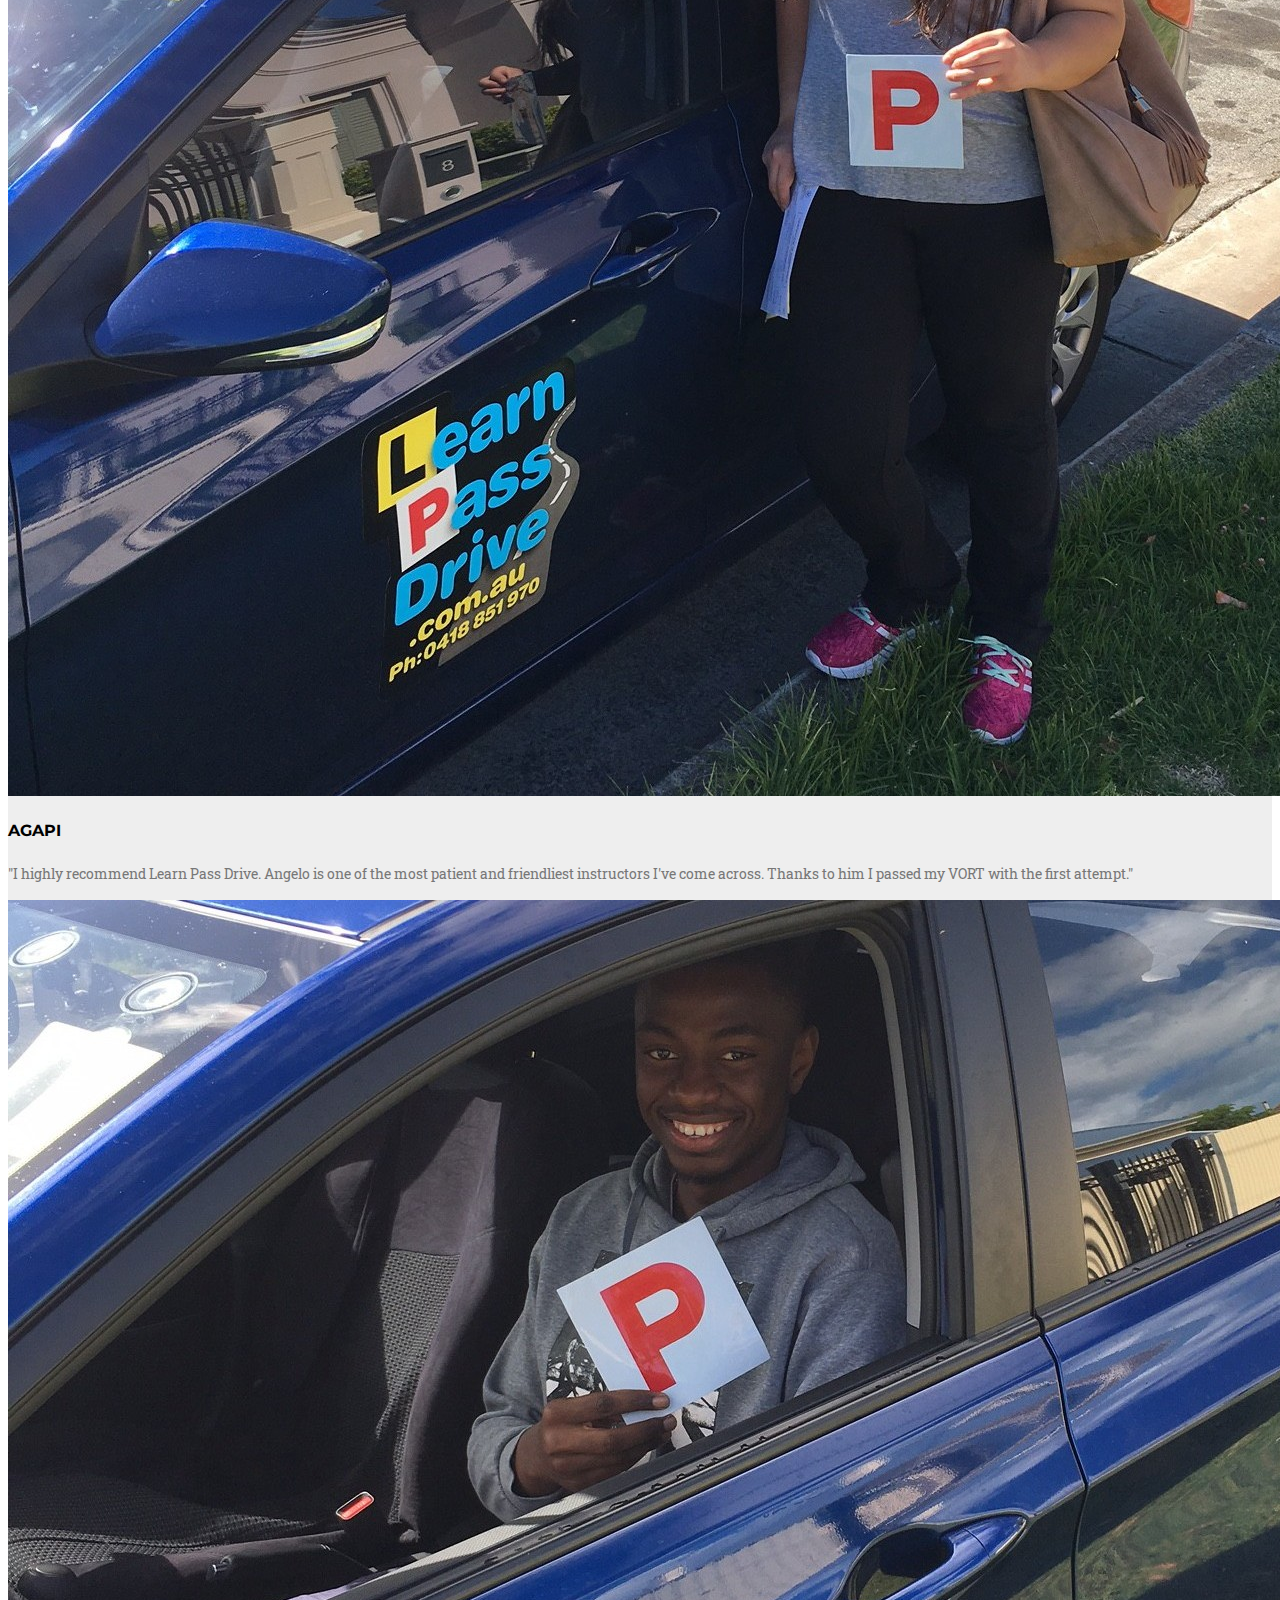
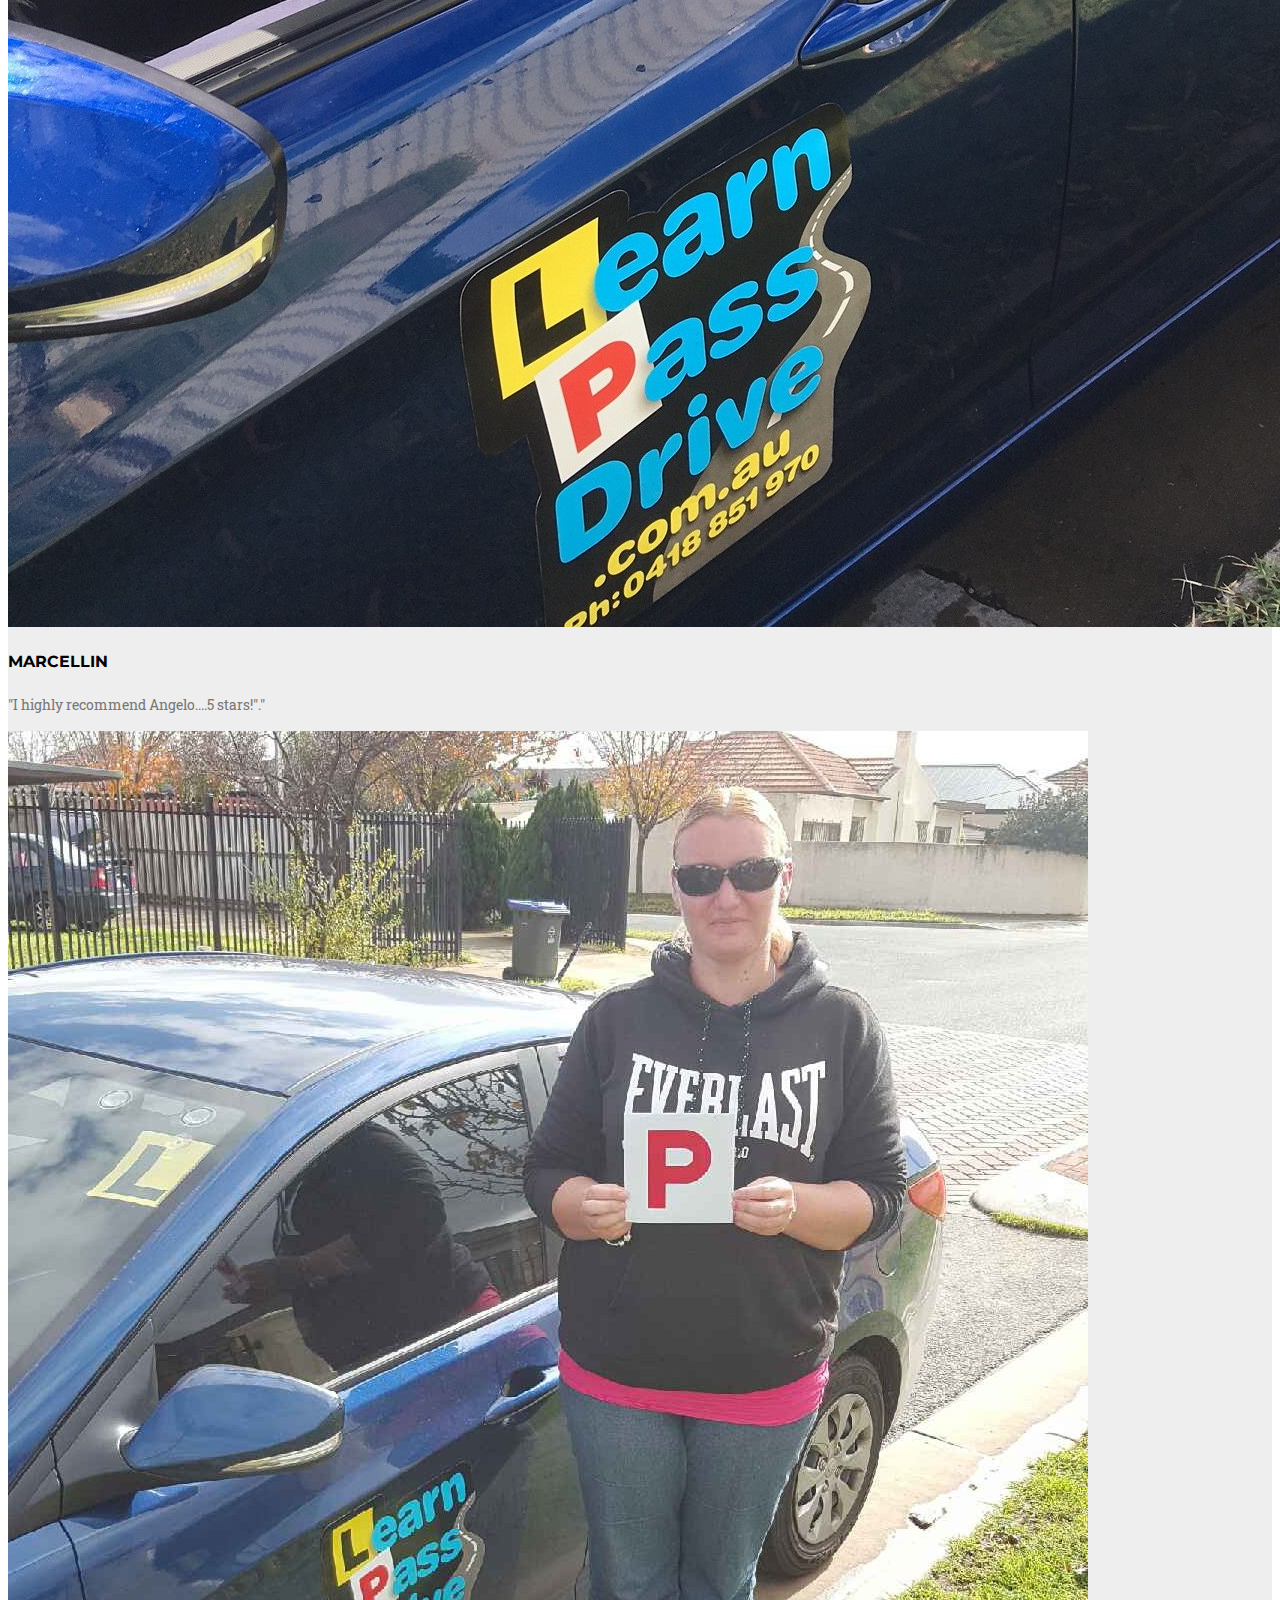
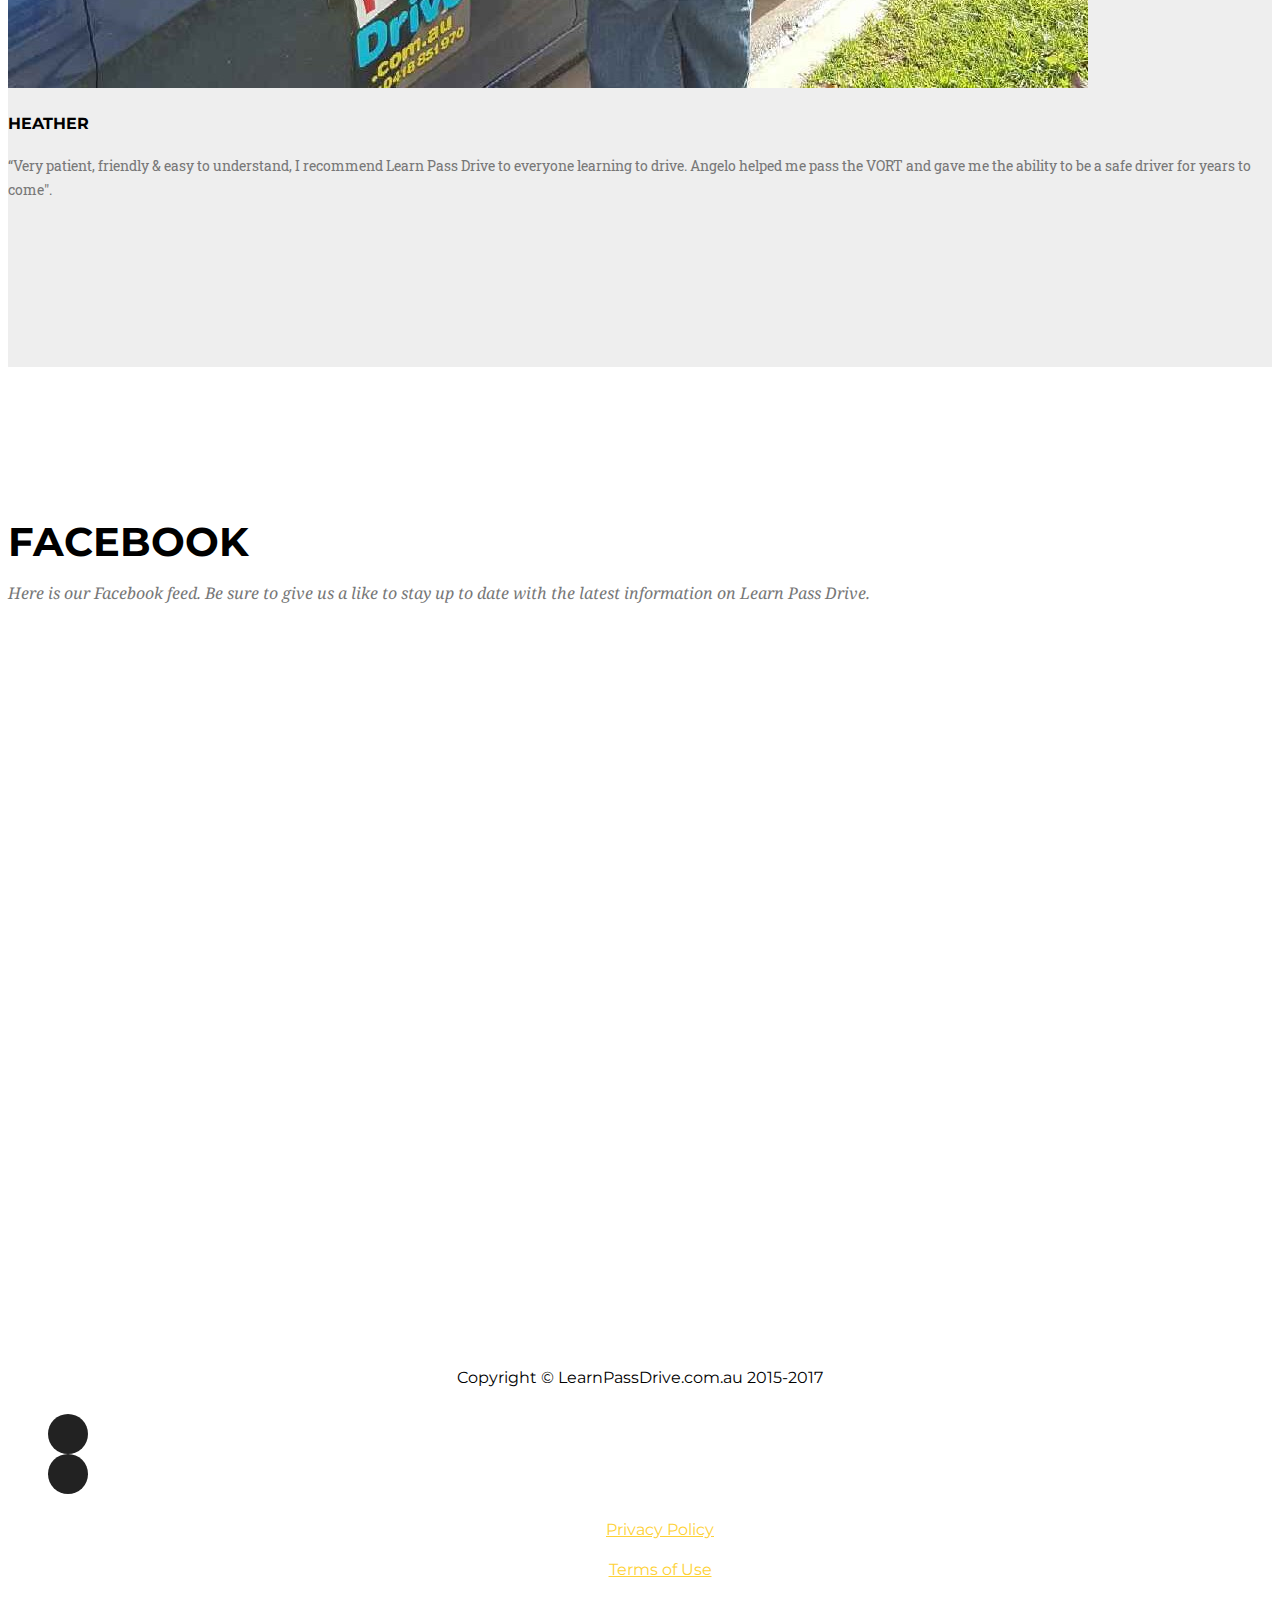
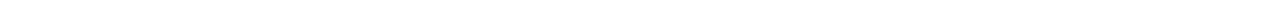
==== commit d4db0b0f: "Update, cleaned a few things" ====
--- a/index.html
+++ b/index.html
@@ -84,28 +84,16 @@
                         <a class="page-scroll" href="#about">About</a>
                     </li>
                     <li>
+                        <a class="page-scroll" href="vorttest.html#vort">VORT TEST &amp; LICENSE SYSTEM</a>
+                    </li>
+                                        <li>
+                        <a class="page-scroll" href="pricing.html#pricing">Pricing &amp; Packages</a>
+                    </li>
+                                        <li>
                         <a class="page-scroll" href="#testimonials">Testimonials</a>
                     </li>
                     <li>
-                        <a class="page-scroll" href="#facebook">Facebook</a>
-                    </li>
-                    <li>
                         <a class="page-scroll" href="contact-us/booking.html#booking">Booking</a>
-                    </li>
-                    <li class="dropdown">
-                        <a class="page-scroll" href="#services">Other pages</a>
-                        <div class="dropdown-content">
-                            <ul>
-                            <li>
-                                <a class="page-scroll" href="pricing.html">Pricing &amp; Packages</a>
-                            </li>
-                                <br>
-                            <li>
-                                <a class="page-scroll" href="vorttest.html">VORT &amp; License System</a>    
-                            </li>
-                                <br>
-                            </ul>
-                        </div>
                     </li>
                     <li>
                         <a class="page-scroll" href="contact-us/contact.html#contact">Contact</a>
@@ -162,14 +150,14 @@
                         <i class="fa fa-circle fa-stack-2x text-primary"></i>
                     </span>
                     <h4 class="service-heading">PRICING &amp; PACKAGES </h4>
-                    <p class="text-muted">If you are returning to driving, or simply want to improve your knowledge of road laws and maneouvres, Learn Pass Drive School of Driving offers Refresher Driver Training. Refresher training is also ideal for anyone who may be unfamiliar with current Australian road law.</p><a href="#">Click here to find out more</a>
+                    <p class="text-muted">If you are returning to driving, or simply want to improve your knowledge of road laws and maneouvres, Learn Pass Drive School of Driving offers Refresher Driver Training. Refresher training is also ideal for anyone who may be unfamiliar with current Australian road law.</p><a href="pricing.html">Click here to find out more</a>
                 </div>
                 <div class="col-md-4">
                     <span class="fa-stack fa-4x">
                         <i class="fa fa-circle fa-stack-2x text-primary"></i>
                     </span>
                     <h4 class="service-heading">BOOKING</h4>
-                    <p class="text-muted">Are you interested in getting in contact with Angelo? Use our brand new booking system for an easy way to contact him! Enter your details and choose the date you want, and Angelo will get back to you ASAP!.</p><a href="#">Click here to find out more</a>
+                    <p class="text-muted">Are you interested in getting in contact with Angelo? Use our brand new booking system for an easy way to contact him! Enter your details and choose the date you want, and Angelo will get back to you ASAP!.</p><a href="contact-us/booking.html">Click here to find out more</a>
                 </div>
             </div>
         </div>
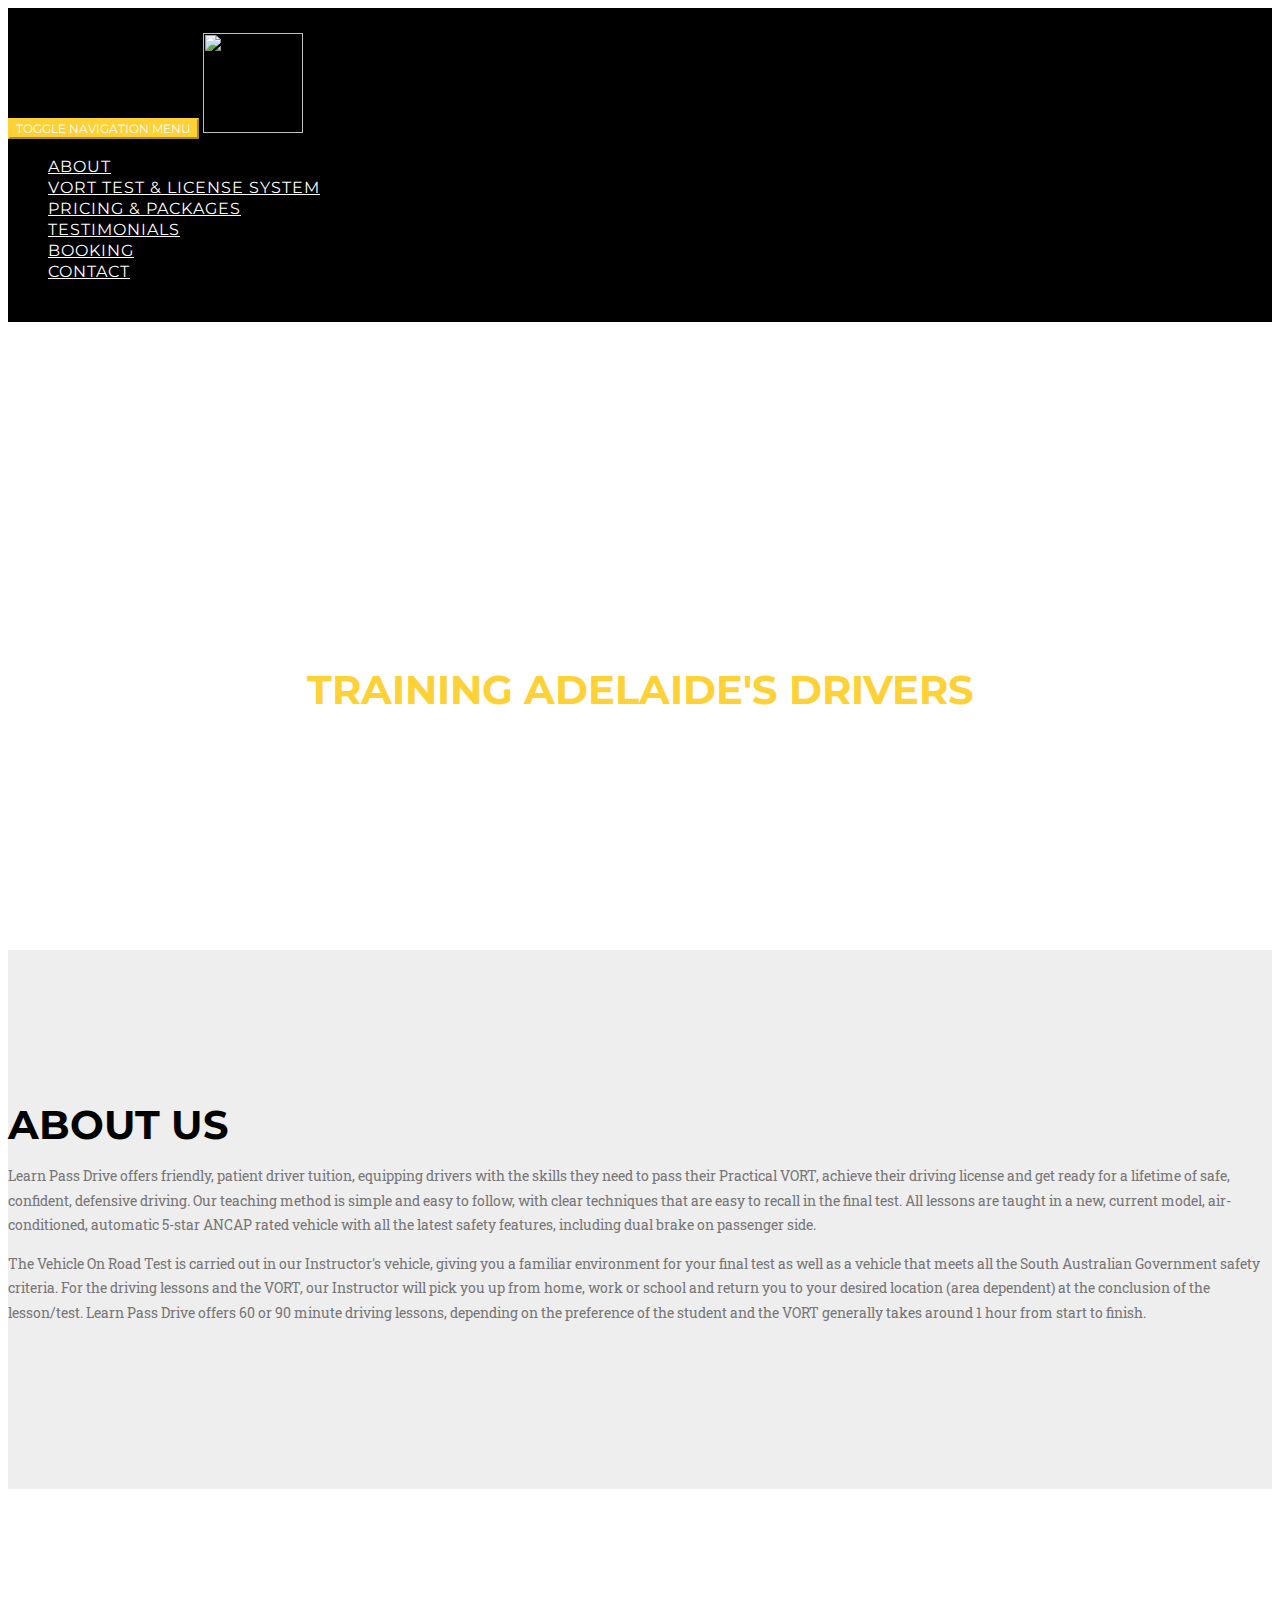
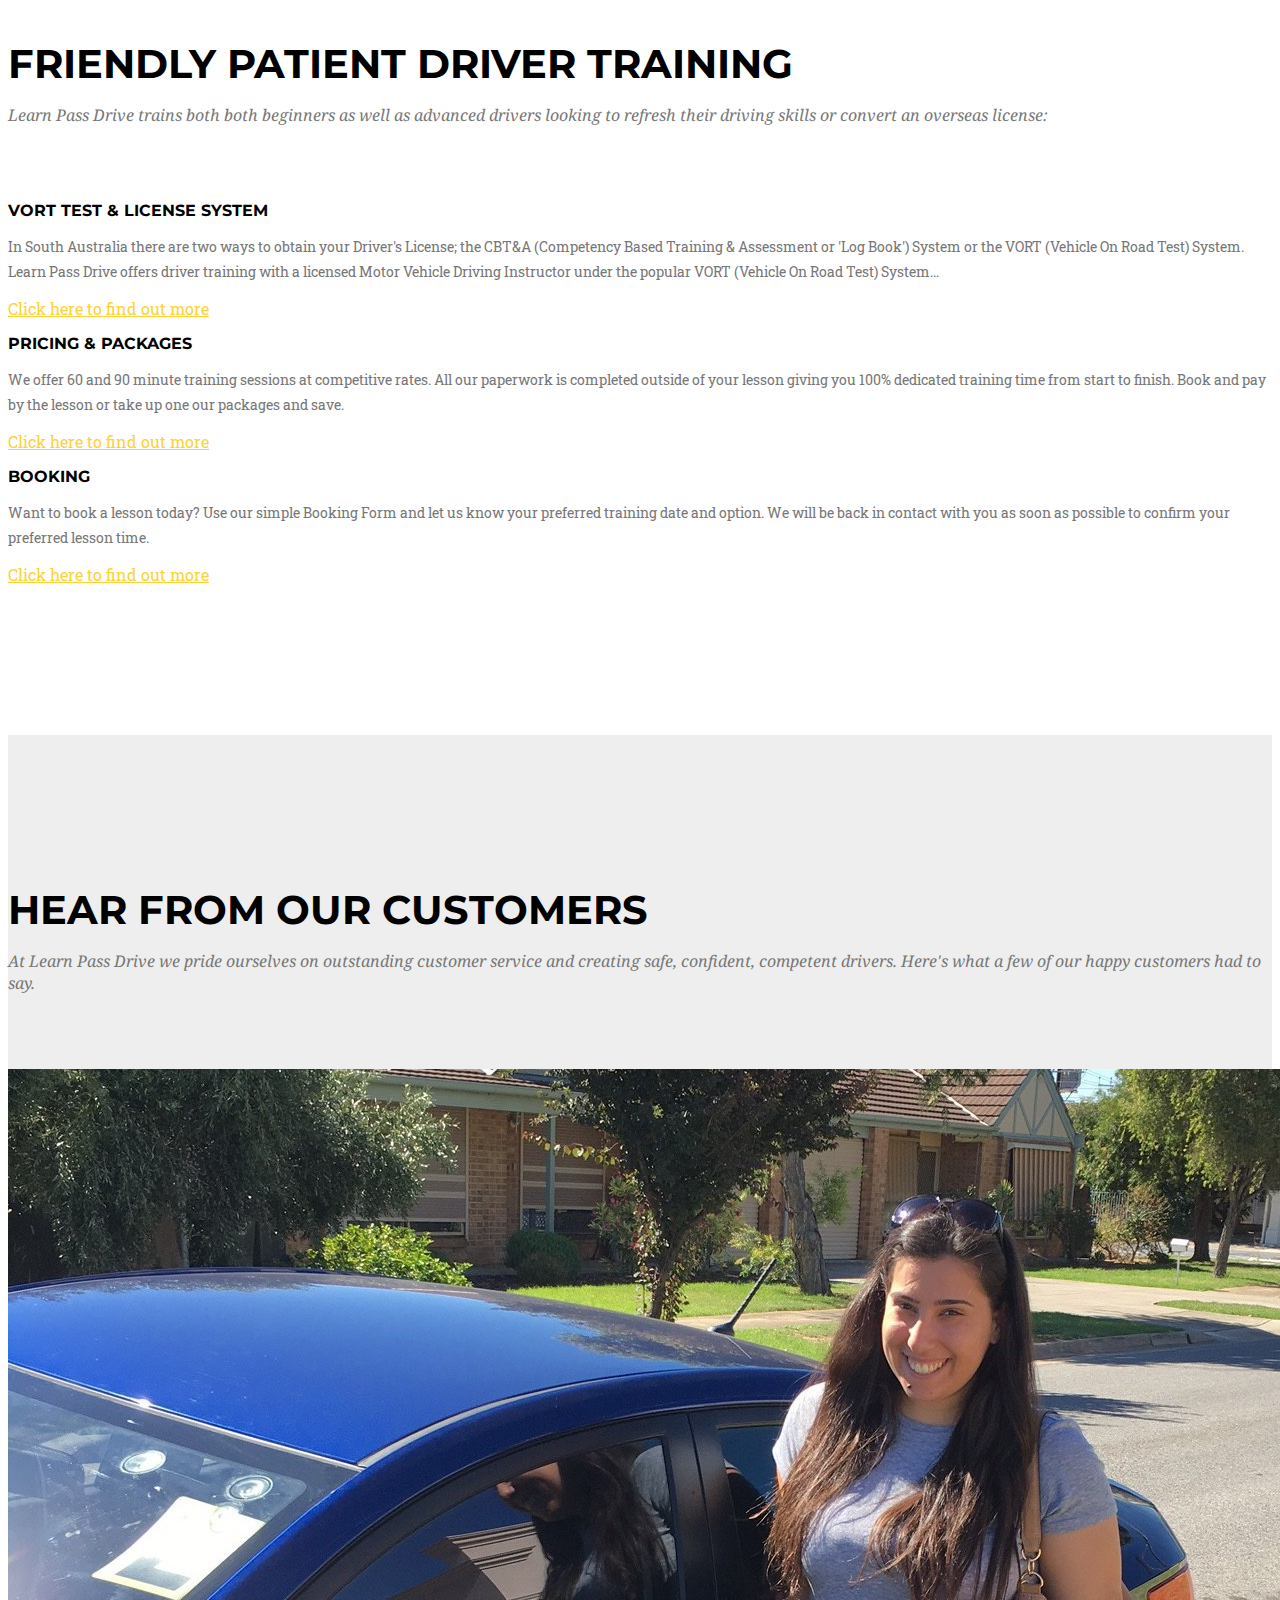
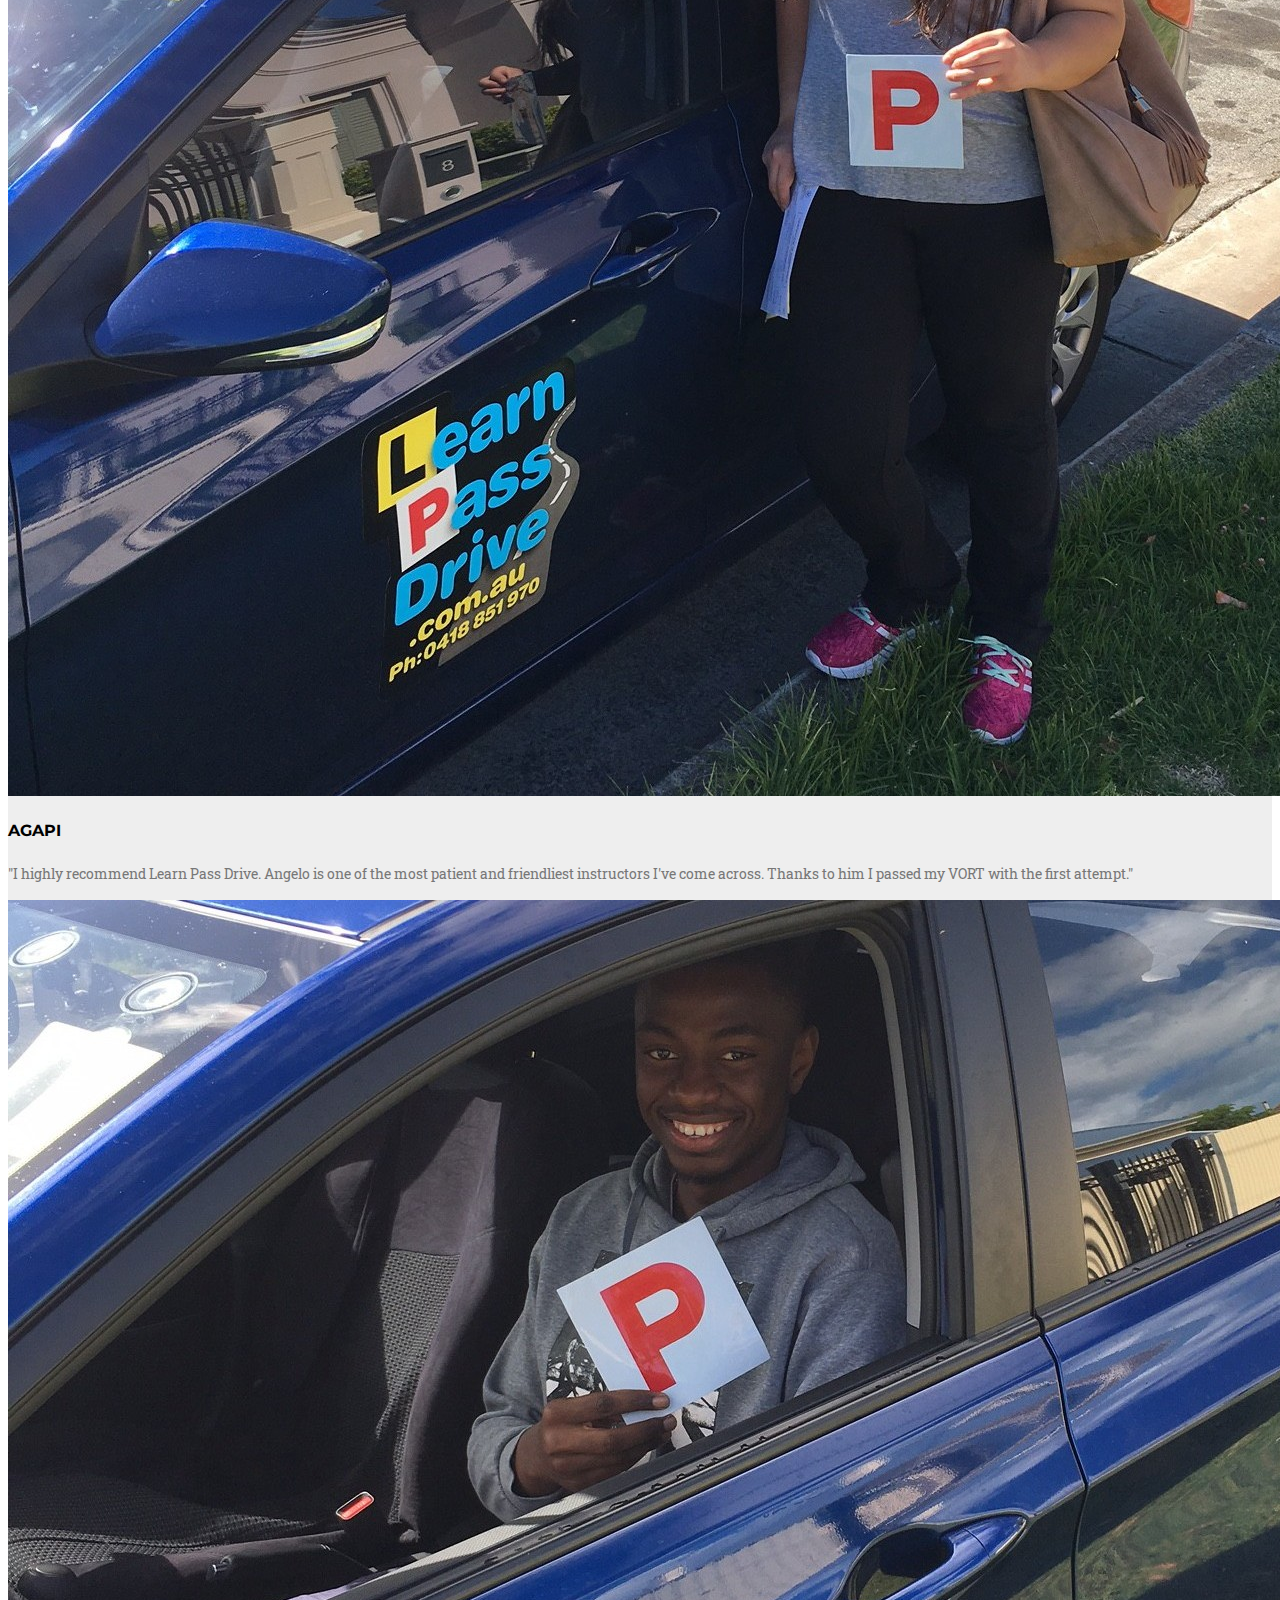
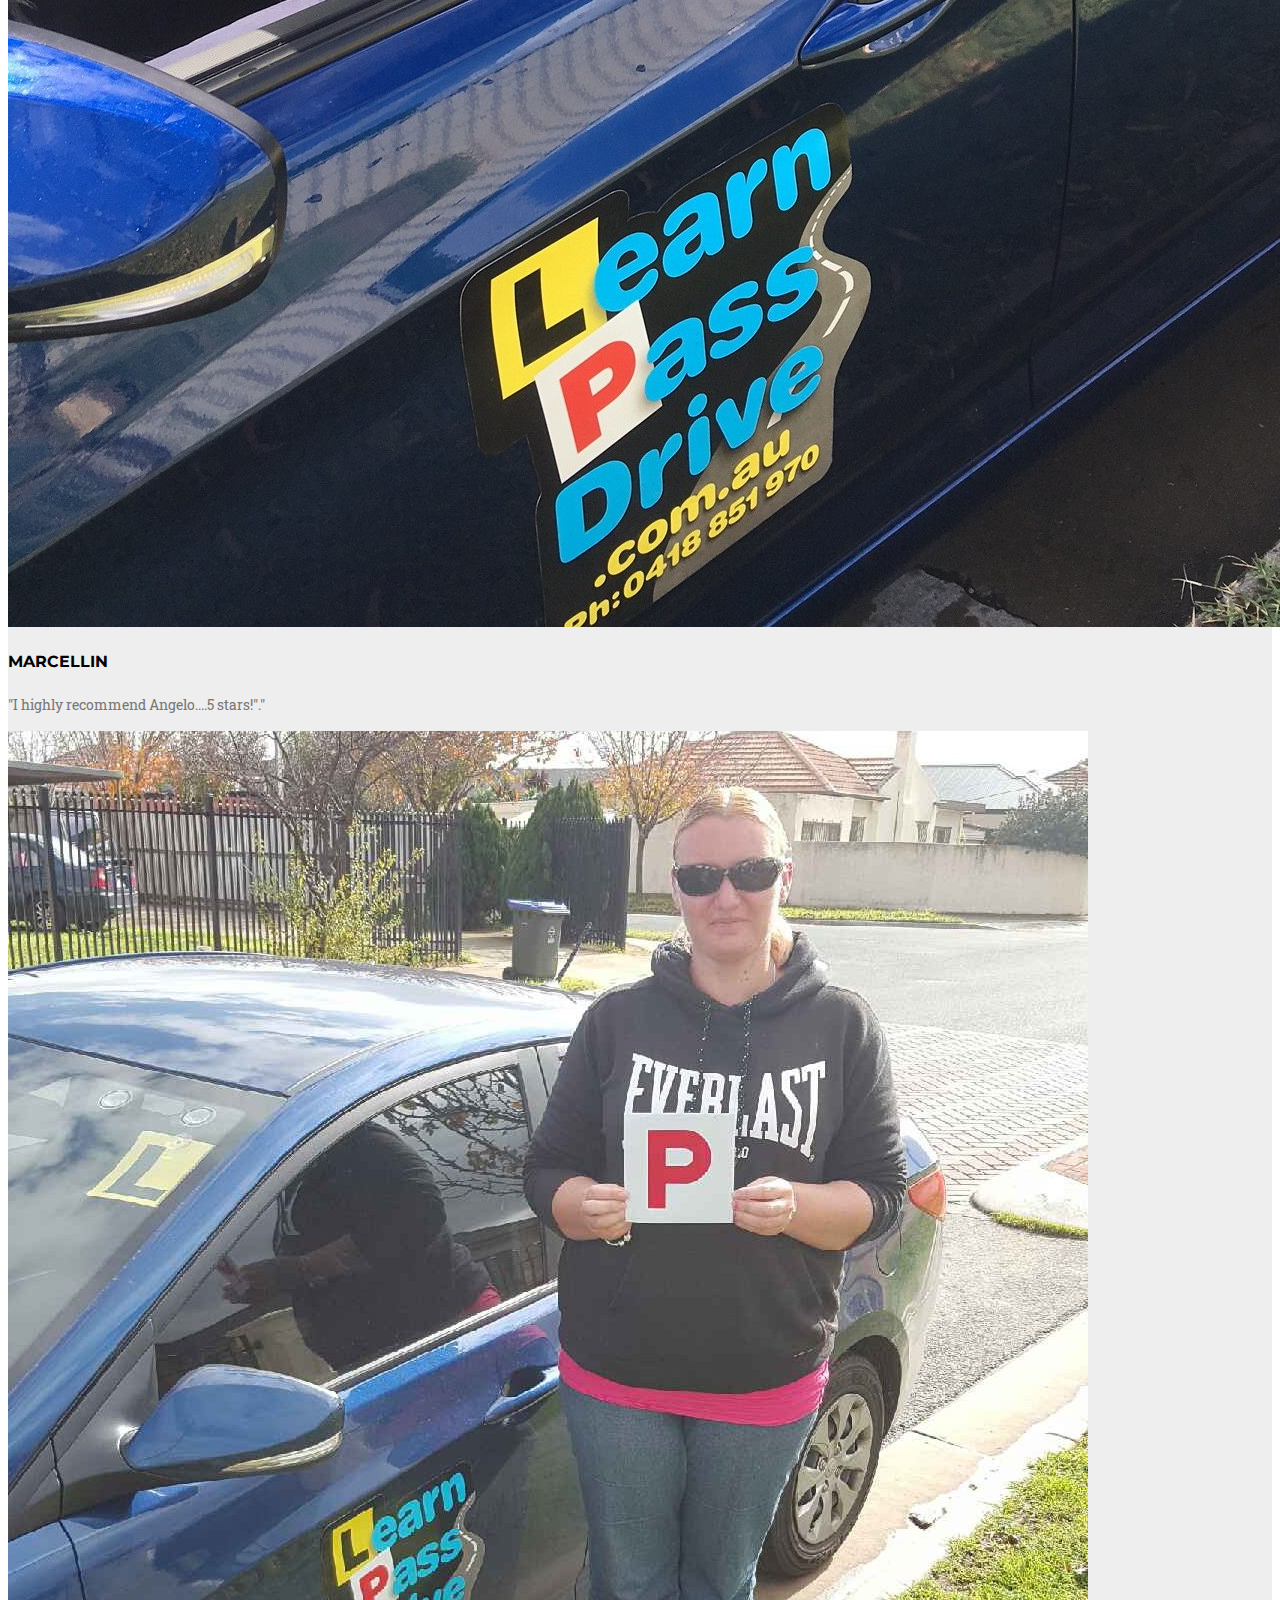
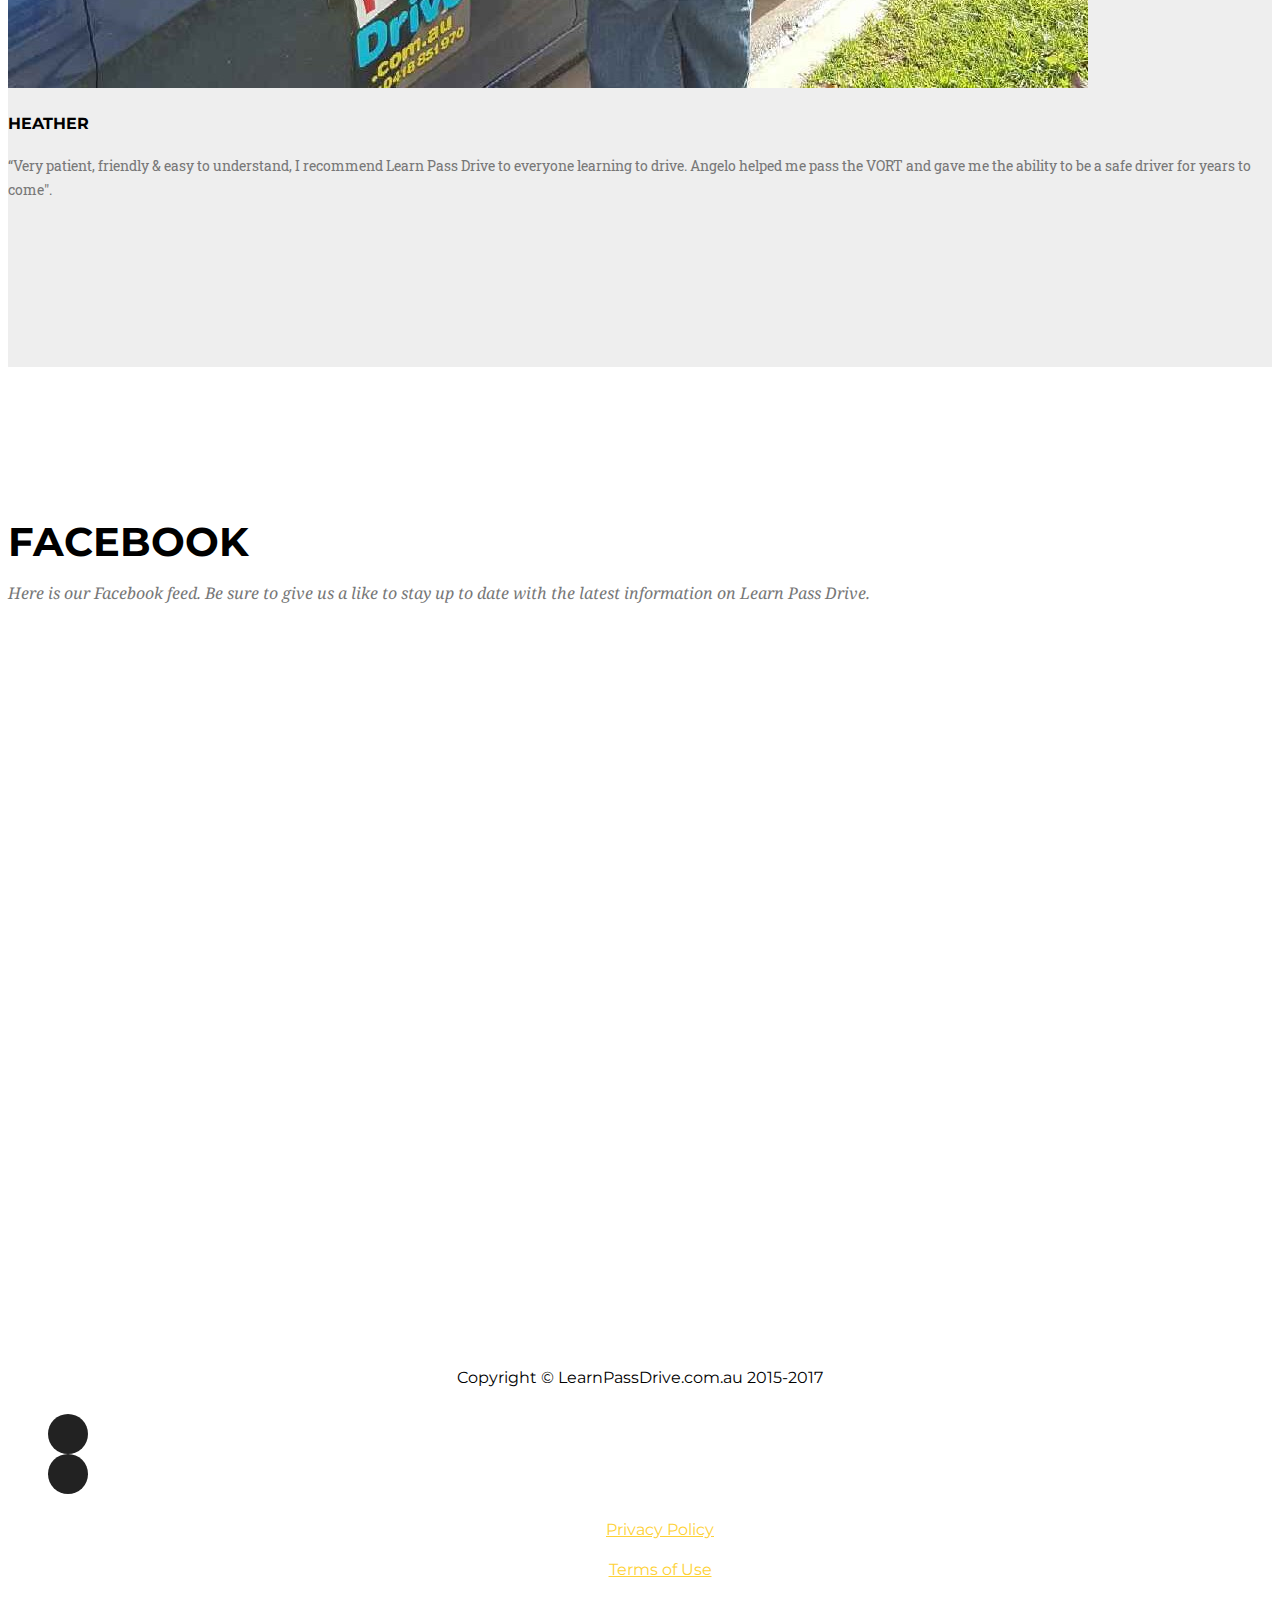
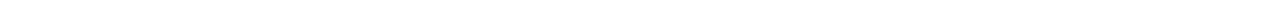
==== commit 3980880a: "Update index.html" ====
--- a/index.html
+++ b/index.html
@@ -2,7 +2,7 @@
 <html lang="en">
 
 <head>
-    
+
      <!-- Meta tags -->
     <meta charset="utf-8">
     <meta http-equiv="X-UA-Compatible" content="IE=edge">
@@ -10,11 +10,11 @@
     <meta name="description" content="School of Driving">
     <meta name="author" content="Keano Porcaro">
     <meta name="keywords" content="driving school, driving, school, adelaide, driving lessons, lessons, how to pass your driving test, driving test, driving instructor, welland driving schools, port adelaide, fullham" />
-    
+
     <title>Learn Pass Drive - School of Driving</title>
-        
+
     <link rel="shortcut icon" type="image/x-icon" href="[data-uri]">
-    
+
     <!-- Bootstrap Core CSS -->
     <link href="vendor/bootstrap/css/bootstrap.min.css" rel="stylesheet">
     <link href="vendor/font-awesome/css/font-awesome.min.css" rel="stylesheet" type="text/css">
@@ -26,11 +26,23 @@
     <!-- Theme CSS -->
     <link href="css/agency.min.css" rel="stylesheet">
 
+    <!-- Google Analytics -->
+    <script>
+        (function(i,s,o,g,r,a,m){i['GoogleAnalyticsObject']=r;i[r]=i[r]||function(){
+        (i[r].q=i[r].q||[]).push(arguments)},i[r].l=1*new Date();a=s.createElement(o),
+        m=s.getElementsByTagName(o)[0];a.async=1;a.src=g;m.parentNode.insertBefore(a,m)
+        })(window,document,'script','https://www.google-analytics.com/analytics.js','ga');
+
+        ga('create', 'UA-87125407-1', 'auto');
+        ga('send', 'pageview');
+
+    </script>
+
     <style>
         ul {
             list-style-type: none;
         }
-        
+
         .dropdown {
             position: relative;
             display: inline-block;
@@ -50,7 +62,7 @@
             display: block;
         }
     </style>
-    
+
     <!-- HTML5 Shim and Respond.js IE8 support of HTML5 elements and media queries -->
     <!-- WARNING: Respond.js doesn't work if you view the page via file:// -->
     <!--[if lt IE 9]>
@@ -61,7 +73,7 @@
 </head>
 
 <body id="page-top" class="index">
-		
+
 
     <!-- Navigation -->
     <nav id="mainNav" style="background:#000000;" class="navbar navbar-default navbar-custom navbar-fixed-top">
@@ -93,10 +105,10 @@
                         <a class="page-scroll" href="#testimonials">Testimonials</a>
                     </li>
                     <li>
-                        <a class="page-scroll" href="contact-us/booking.html#booking">Booking</a>
-                    </li>
-                    <li>
-                        <a class="page-scroll" href="contact-us/contact.html#contact">Contact</a>
+                        <a class="page-scroll" href="contact-us/booking.php#booking">Booking</a>
+                    </li>
+                    <li>
+                        <a class="page-scroll" href="contact-us/contact.php#contact">Contact</a>
                     </li>
                 </ul>
             </div>
@@ -114,13 +126,13 @@
             </div>
         </div>
        </header>
-    
+
     <!-- About section -->
     <section id="about" class="bg-light-gray">
         <div class="container">
             <div class="row">
                 <div class="col-lg-12 text-center">
-                    <h2 class="section-heading">About</h2>
+                    <h2 class="section-heading">ABOUT US</h2>
                     <p class="section-subheading text-muted">Learn Pass Drive offers friendly, patient driver tuition, equipping drivers with the skills they need to pass their Practical VORT, achieve their driving license and get ready for a lifetime of safe, confident, defensive driving. Our teaching method is simple and easy to follow, with clear techniques that are easy to recall in the final test. All lessons are taught in a new, current model, air-conditioned, automatic 5-star ANCAP rated vehicle with all the latest safety features, including dual brake on passenger side.</p>
                     <p class="section-subheading text-muted">The Vehicle On Road Test is carried out in our Instructor's vehicle, giving you a familiar environment for your final test as well as a vehicle that meets all the South Australian Government safety criteria. For the driving lessons and the VORT, our Instructor will pick you up from home, work or school and return you to your desired location (area dependent) at the conclusion of the lesson/test. Learn Pass Drive offers 60 or 90 minute driving lessons, depending on the preference of the student and the VORT generally takes around 1 hour from start to finish.</p>
                 </div>
@@ -133,8 +145,8 @@
         <div class="container">
             <div class="row">
                 <div class="col-lg-12 text-center">
-                    <h2 class="section-heading">OUR SERVICES AND PRICES</h2>
-                    <h3 class="section-subheading text-muted">Here at Learn Pass Drive, we aren't all about just driving. The services we provide are:</h3>
+                    <h2 class="section-heading">FRIENDLY PATIENT DRIVER TRAINING</h2>
+                    <h3 class="section-subheading text-muted">Learn Pass Drive trains both both beginners as well as advanced drivers looking to refresh their driving skills or convert an overseas license:</h3>
                 </div>
             </div>
             <div class="row text-center">
@@ -150,14 +162,14 @@
                         <i class="fa fa-circle fa-stack-2x text-primary"></i>
                     </span>
                     <h4 class="service-heading">PRICING &amp; PACKAGES </h4>
-                    <p class="text-muted">If you are returning to driving, or simply want to improve your knowledge of road laws and maneouvres, Learn Pass Drive School of Driving offers Refresher Driver Training. Refresher training is also ideal for anyone who may be unfamiliar with current Australian road law.</p><a href="pricing.html">Click here to find out more</a>
+                    <p class="text-muted">We offer 60 and 90 minute training sessions at competitive rates. All our paperwork is completed outside of your lesson giving you 100% dedicated training time from start to finish. Book and pay by the lesson or take up one our packages and save.</p><a href="pricing.html">Click here to find out more</a>
                 </div>
                 <div class="col-md-4">
                     <span class="fa-stack fa-4x">
                         <i class="fa fa-circle fa-stack-2x text-primary"></i>
                     </span>
                     <h4 class="service-heading">BOOKING</h4>
-                    <p class="text-muted">Are you interested in getting in contact with Angelo? Use our brand new booking system for an easy way to contact him! Enter your details and choose the date you want, and Angelo will get back to you ASAP!.</p><a href="contact-us/booking.html">Click here to find out more</a>
+                    <p class="text-muted">Want to book a lesson today? Use our simple Booking Form and let us know your preferred training date and option. We will be back in contact with you as soon as possible to confirm your preferred lesson time.</p><a href="contact-us/booking.html">Click here to find out more</a>
                 </div>
             </div>
         </div>
@@ -244,7 +256,7 @@
             </div>
         </div>
     </footer>
-    
+
     <!-- jQuery -->
     <script src="vendor/jquery/jquery.min.js"></script>
 
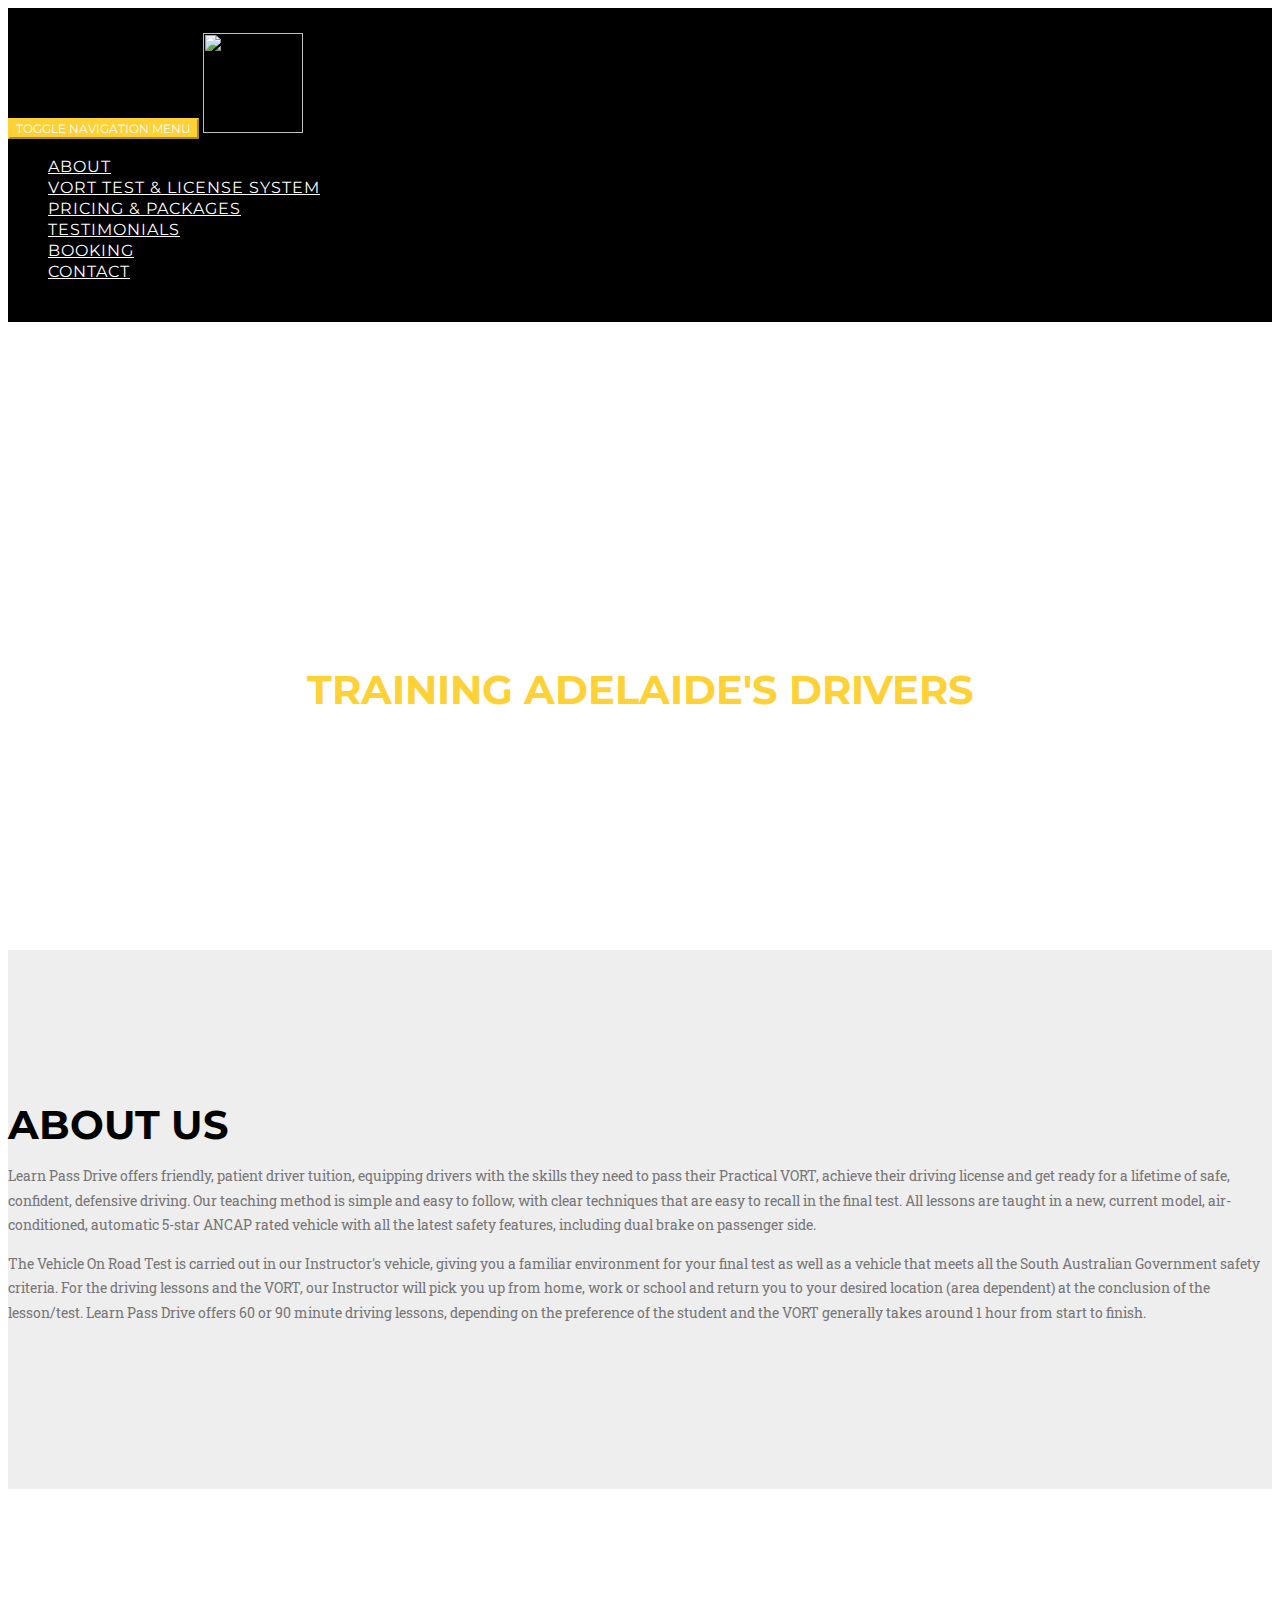
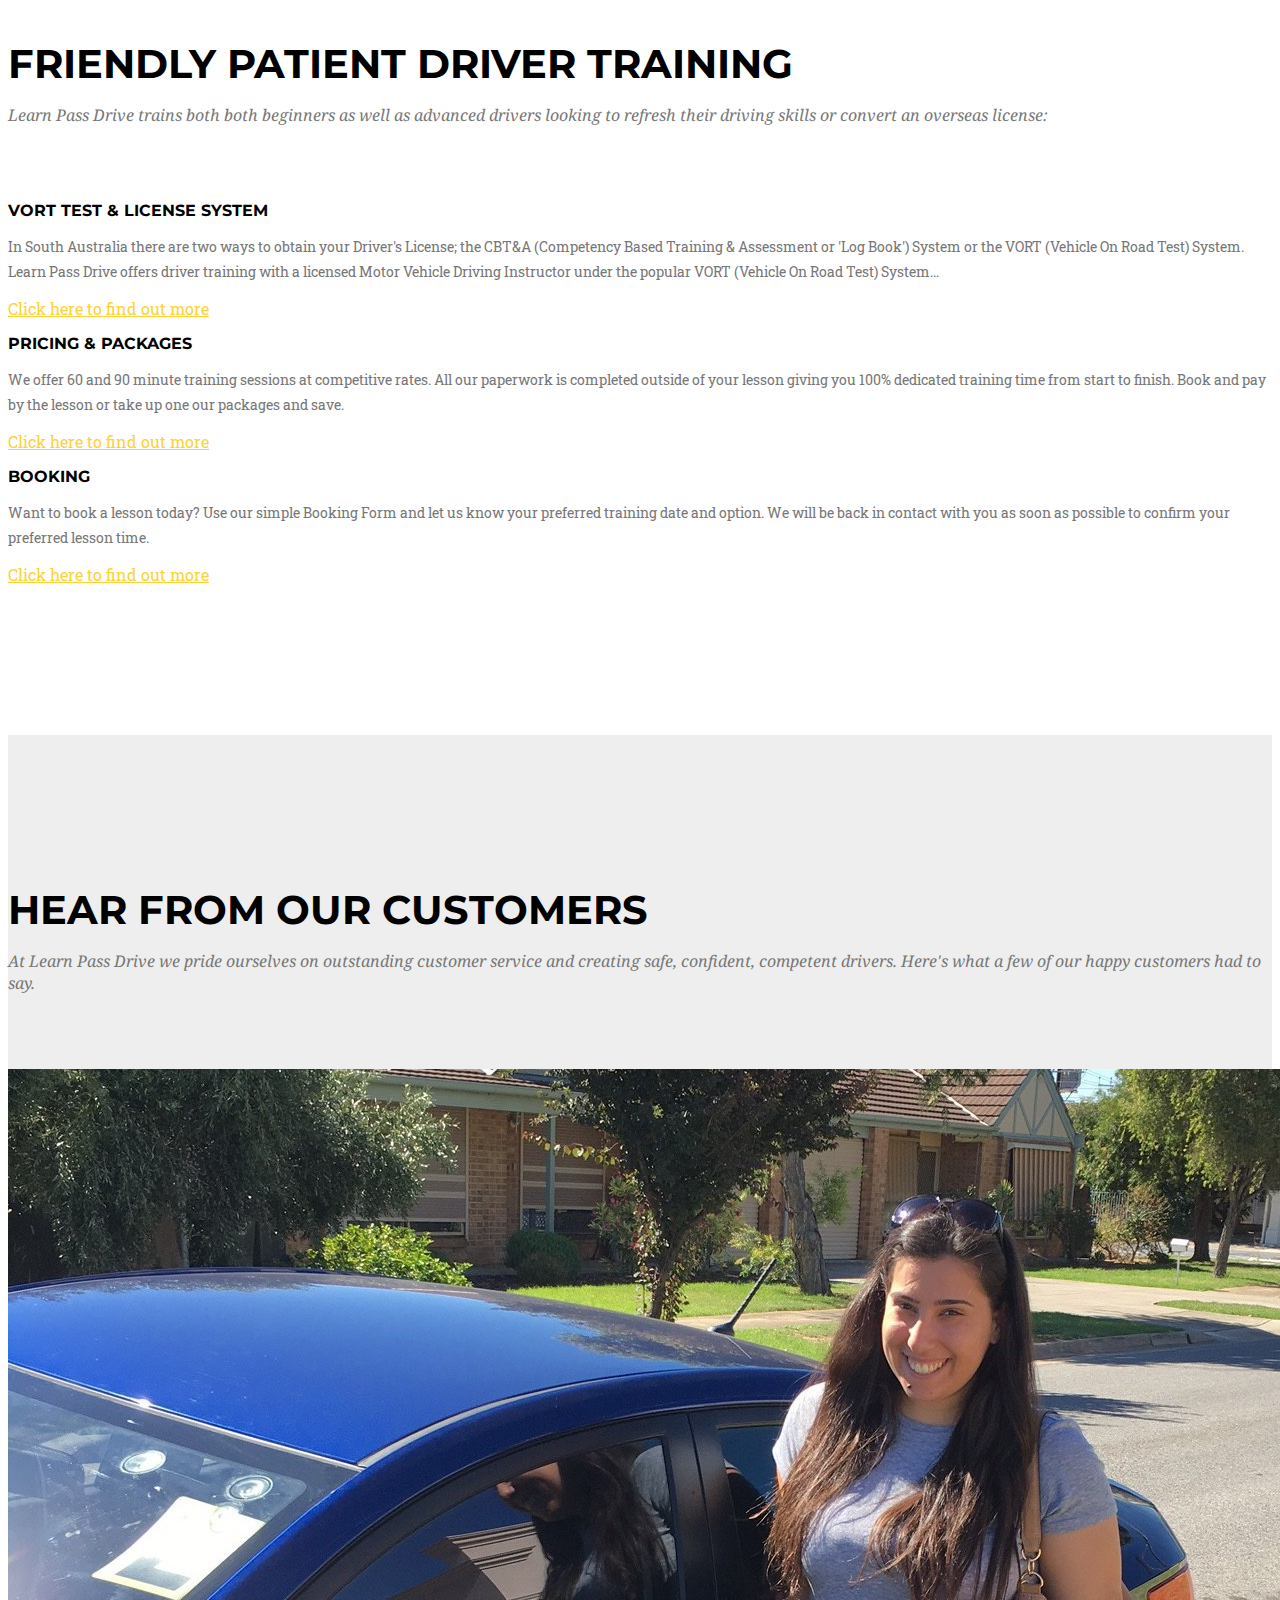
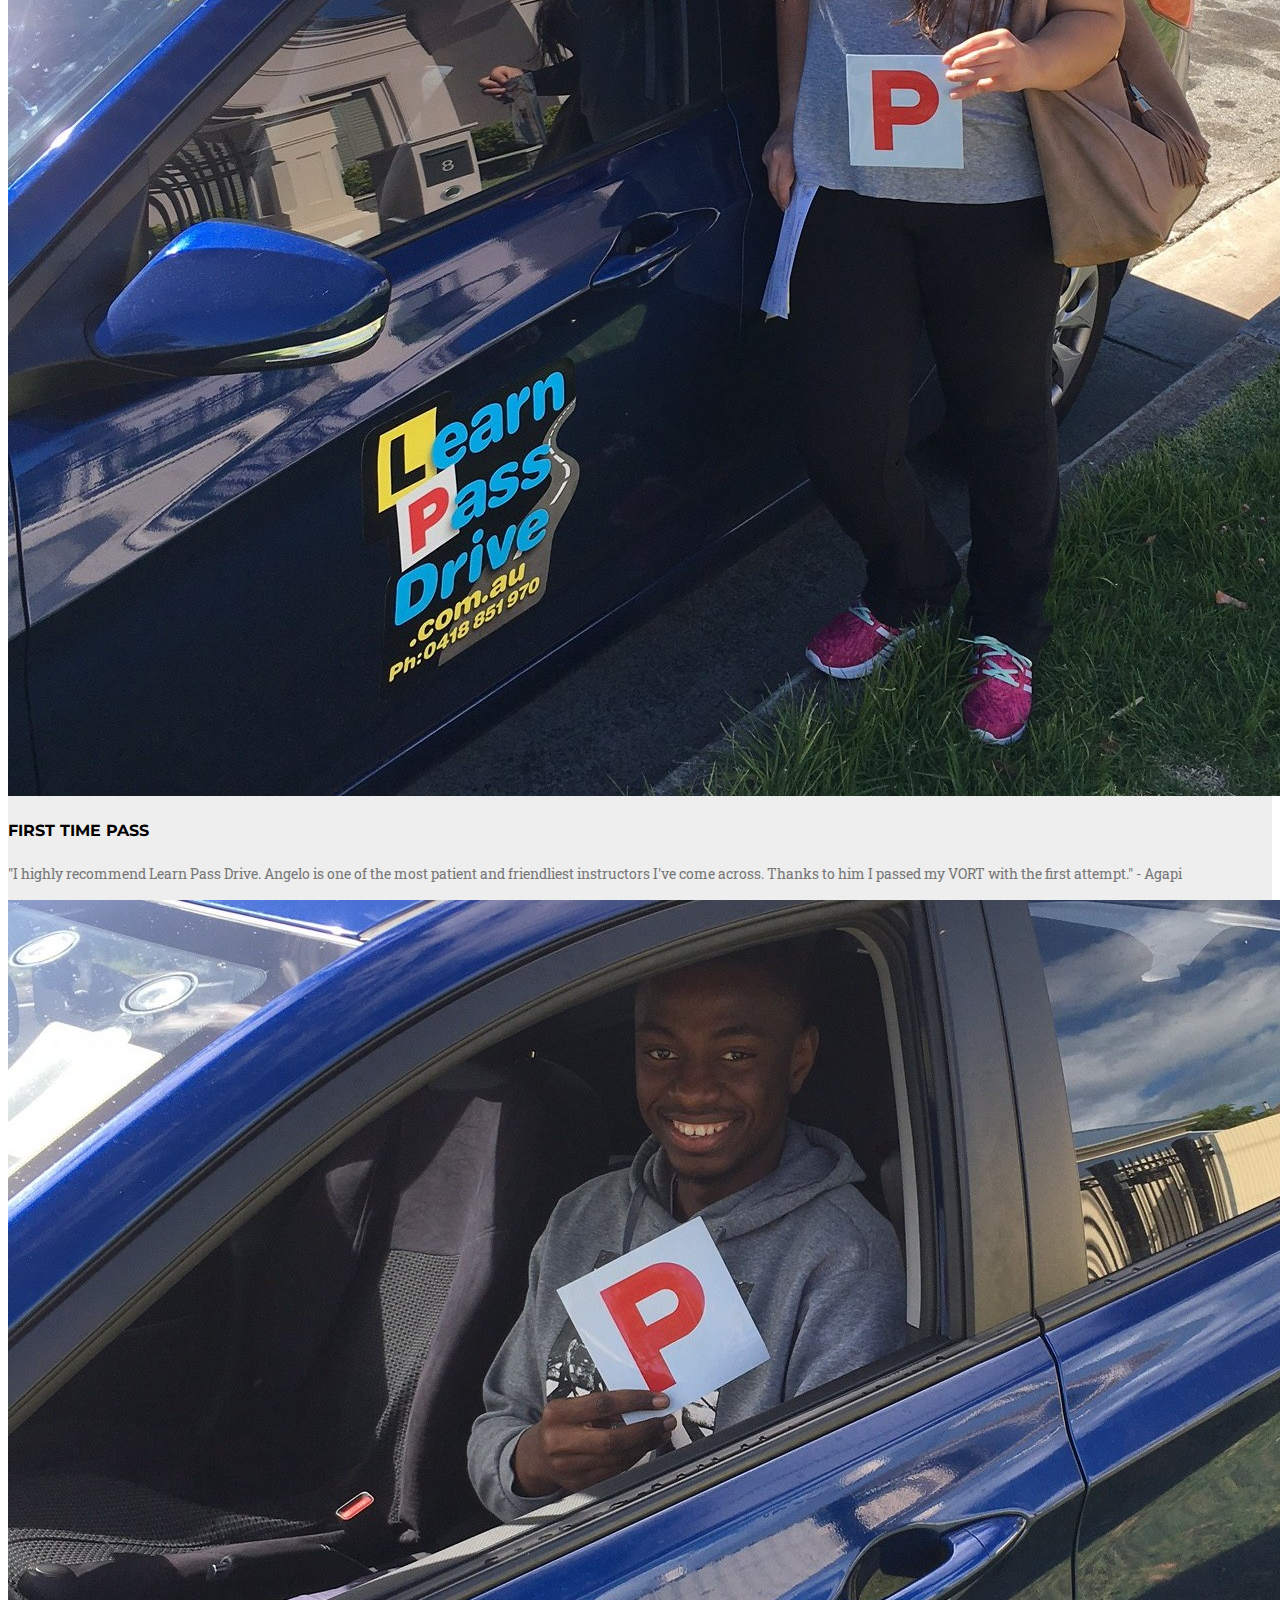
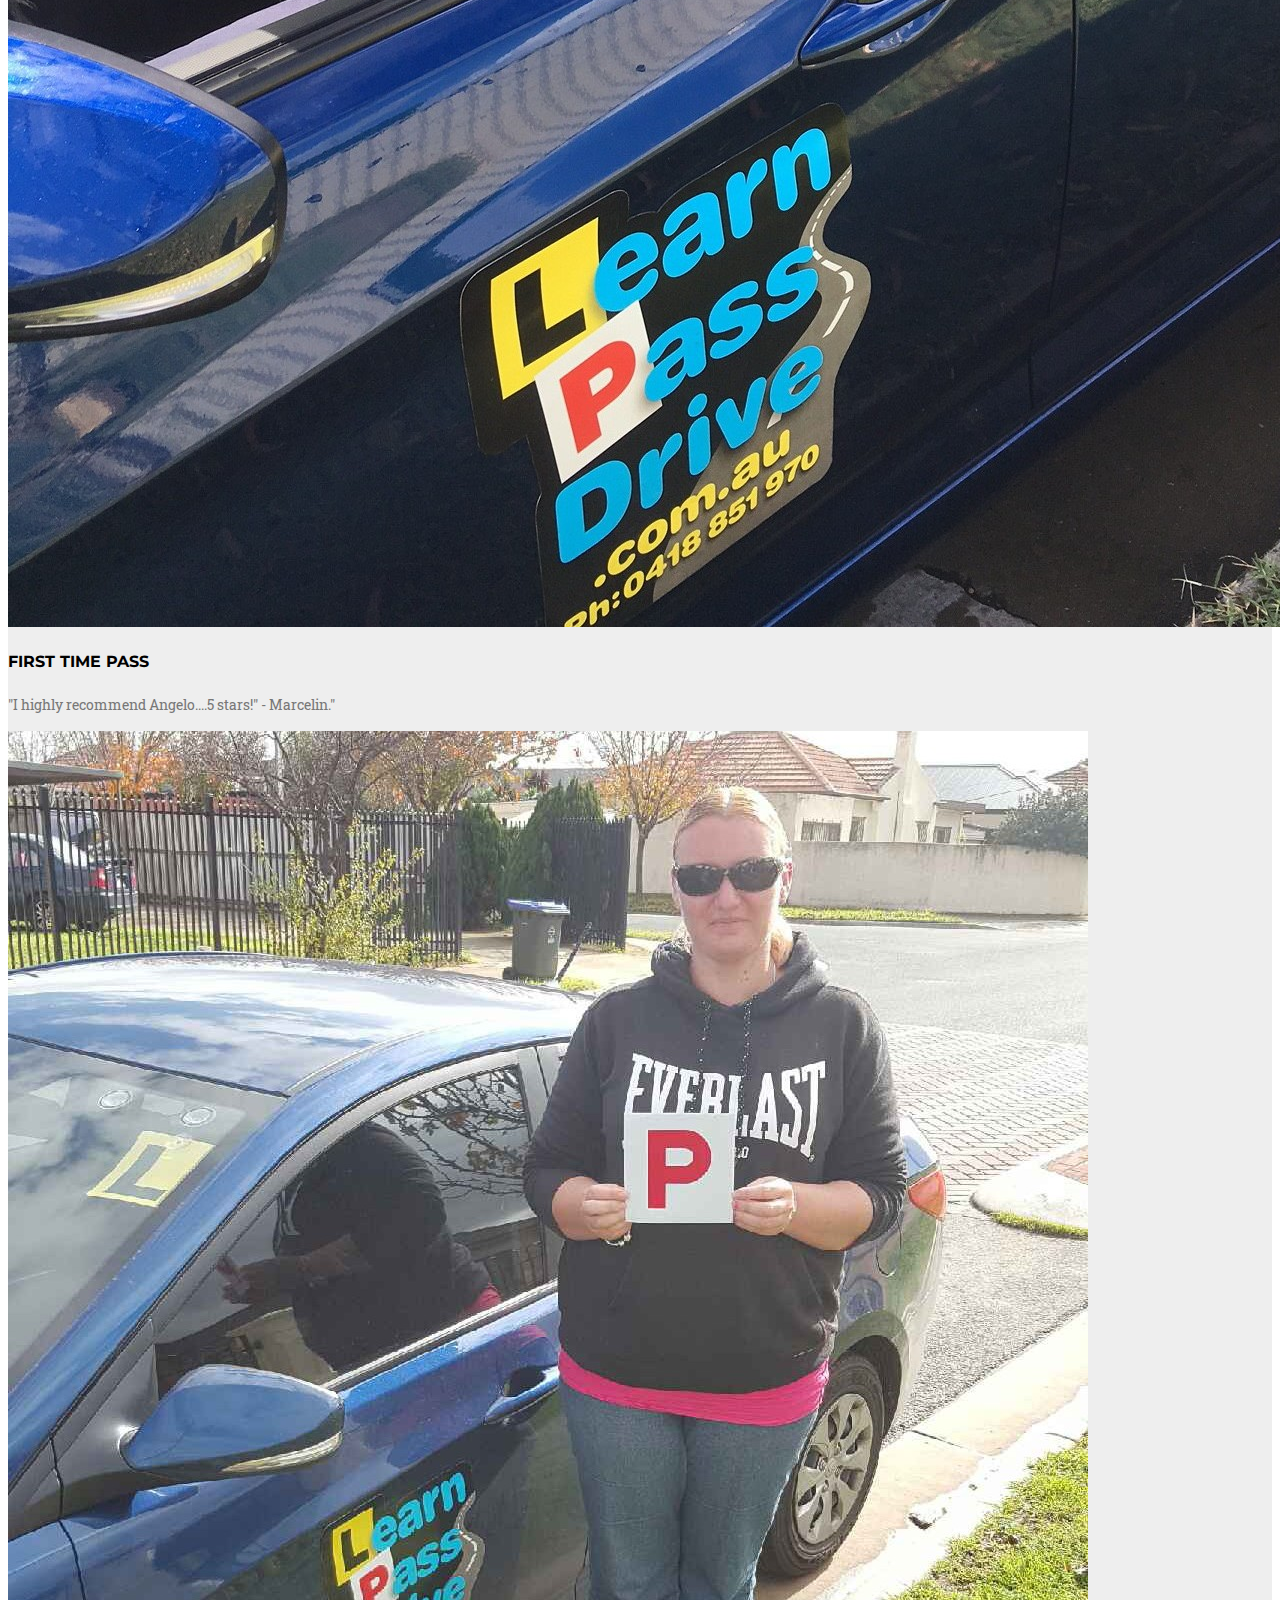
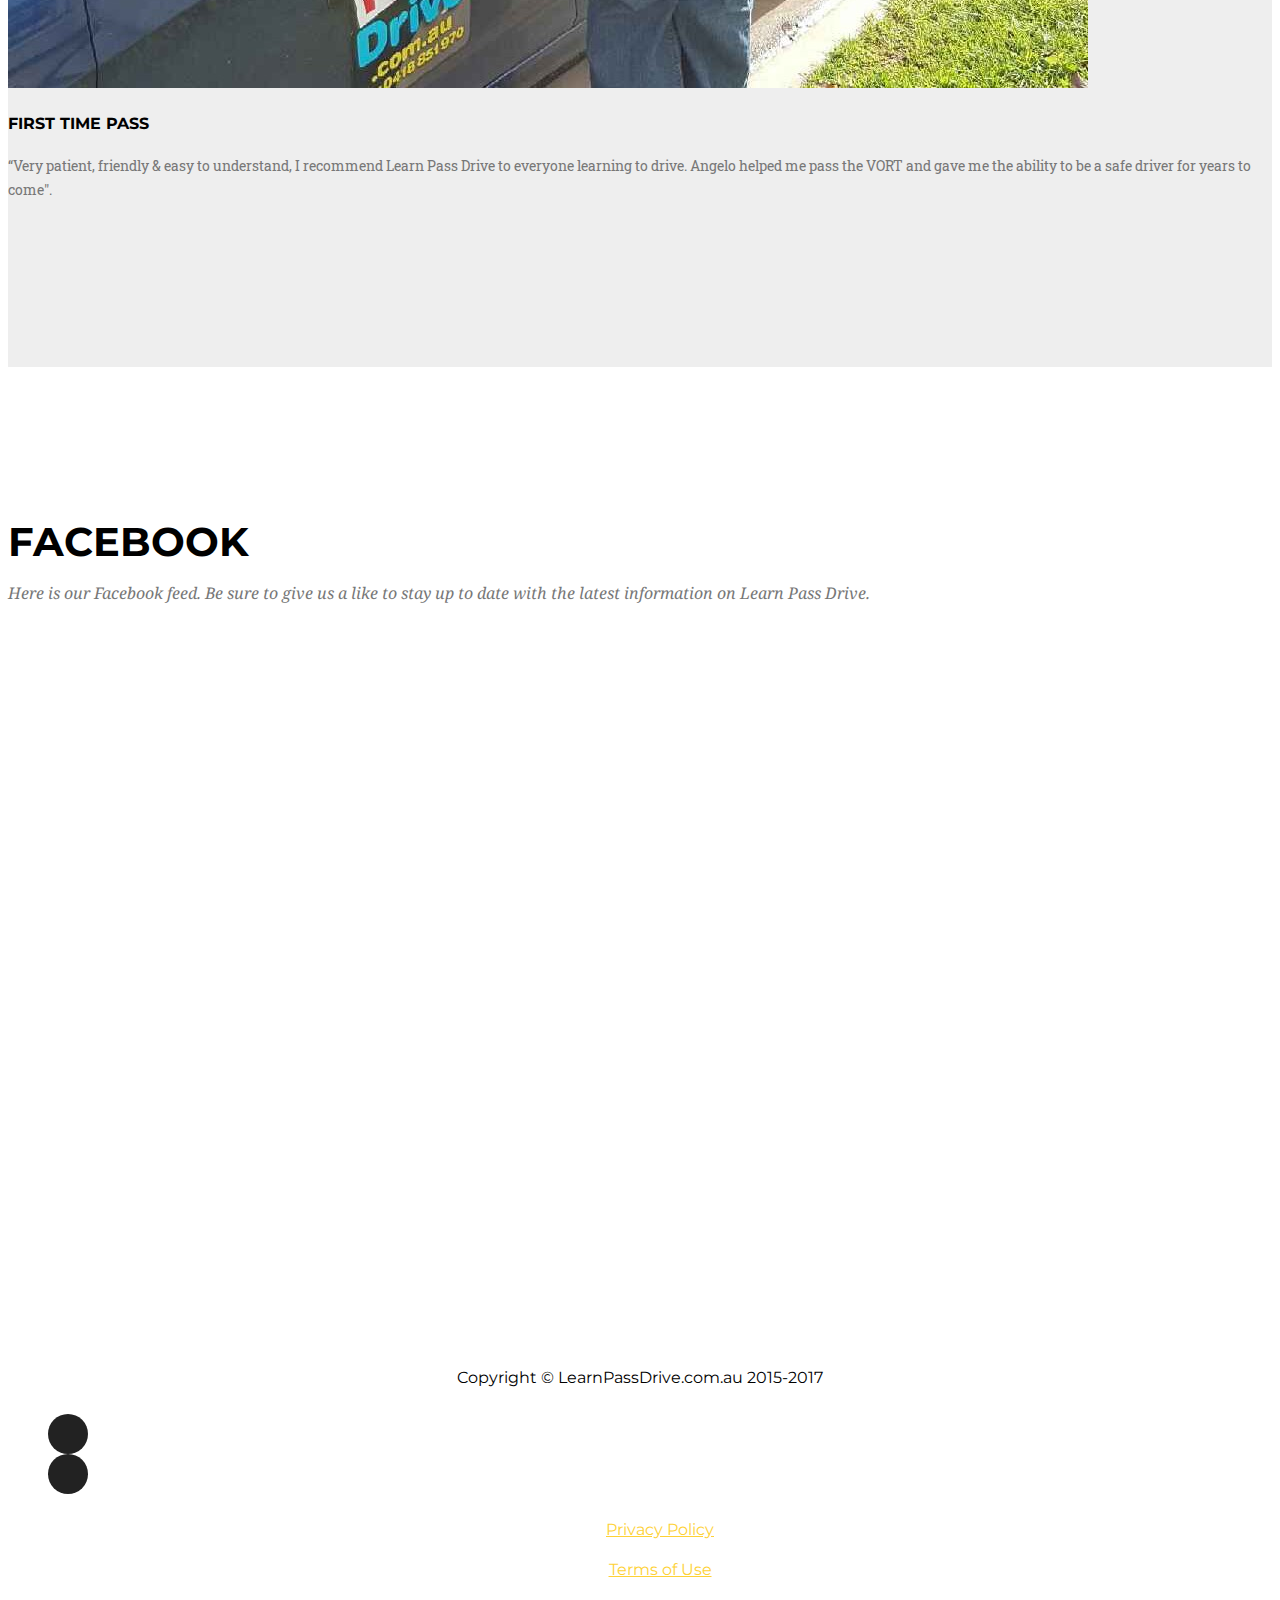
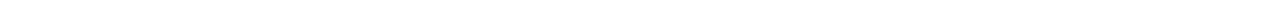
==== commit a97b35f0: "Update index.html" ====
--- a/index.html
+++ b/index.html
@@ -190,8 +190,8 @@
                         <img src="img/portfolio/testimonialagapi.jpg" class="img-responsive" alt="">
                     </a>
                     <div class="portfolio-caption">
-                        <h4 class="text-center">Agapi</h4>
-                        <p class="text-muted text-center">"I highly recommend Learn Pass Drive. Angelo is one of the most patient and friendliest instructors I've come across. Thanks to him I passed my VORT with the first attempt."</p>
+                        <h4 class="text-center">First time pass</h4>
+                        <p class="text-muted text-center">"I highly recommend Learn Pass Drive. Angelo is one of the most patient and friendliest instructors I've come across. Thanks to him I passed my VORT with the first attempt." - Agapi</p>
                     </div>
                 </div>
                 <div class="col-md-4 col-sm-6 portfolio-item">
@@ -199,8 +199,8 @@
                         <img src="img/portfolio/marcellin.jpg" class="img-responsive" alt="">
                     </a>
                     <div class="portfolio-caption">
-                        <h4 class="text-center">Marcellin</h4>
-                        <p class="text-muted text-center">"I highly recommend Angelo....5 stars!"."</p>
+                        <h4 class="text-center">First time pass</h4>
+                        <p class="text-muted text-center">"I highly recommend Angelo....5 stars!" - Marcelin."</p>
                     </div>
                 </div>
                 <div class="col-md-4 col-sm-6 portfolio-item">
@@ -208,7 +208,7 @@
                         <img src="img/portfolio/heather.jpg" class="img-responsive" alt="">
                     </a>
                     <div class="portfolio-caption">
-                        <h4 class="text-center">Heather</h4>
+                        <h4 class="text-center">First time pass</h4>
                         <p class="text-muted text-center">“Very patient, friendly &amp; easy to understand, I recommend Learn Pass Drive to everyone learning to drive. Angelo helped me pass the VORT and gave me the ability to be a safe driver for years to come".</p>
                     </div>
                 </div>
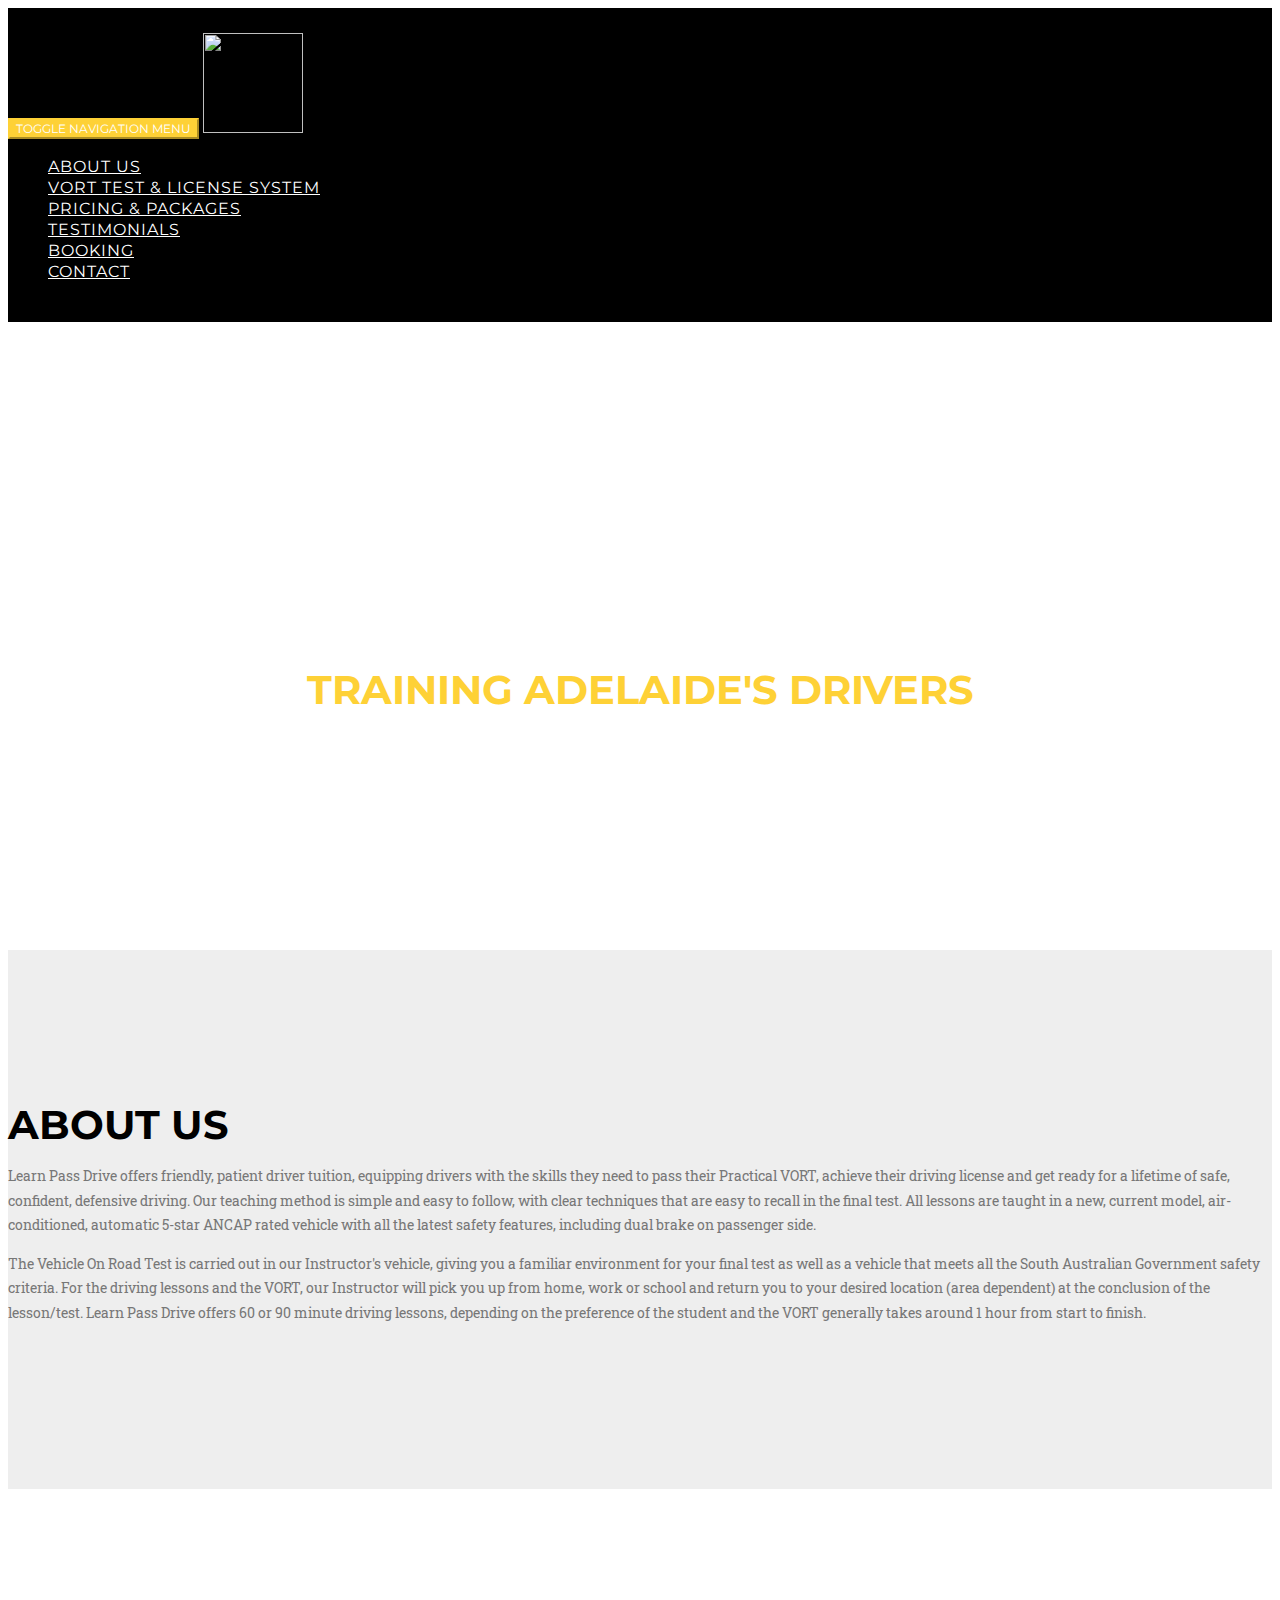
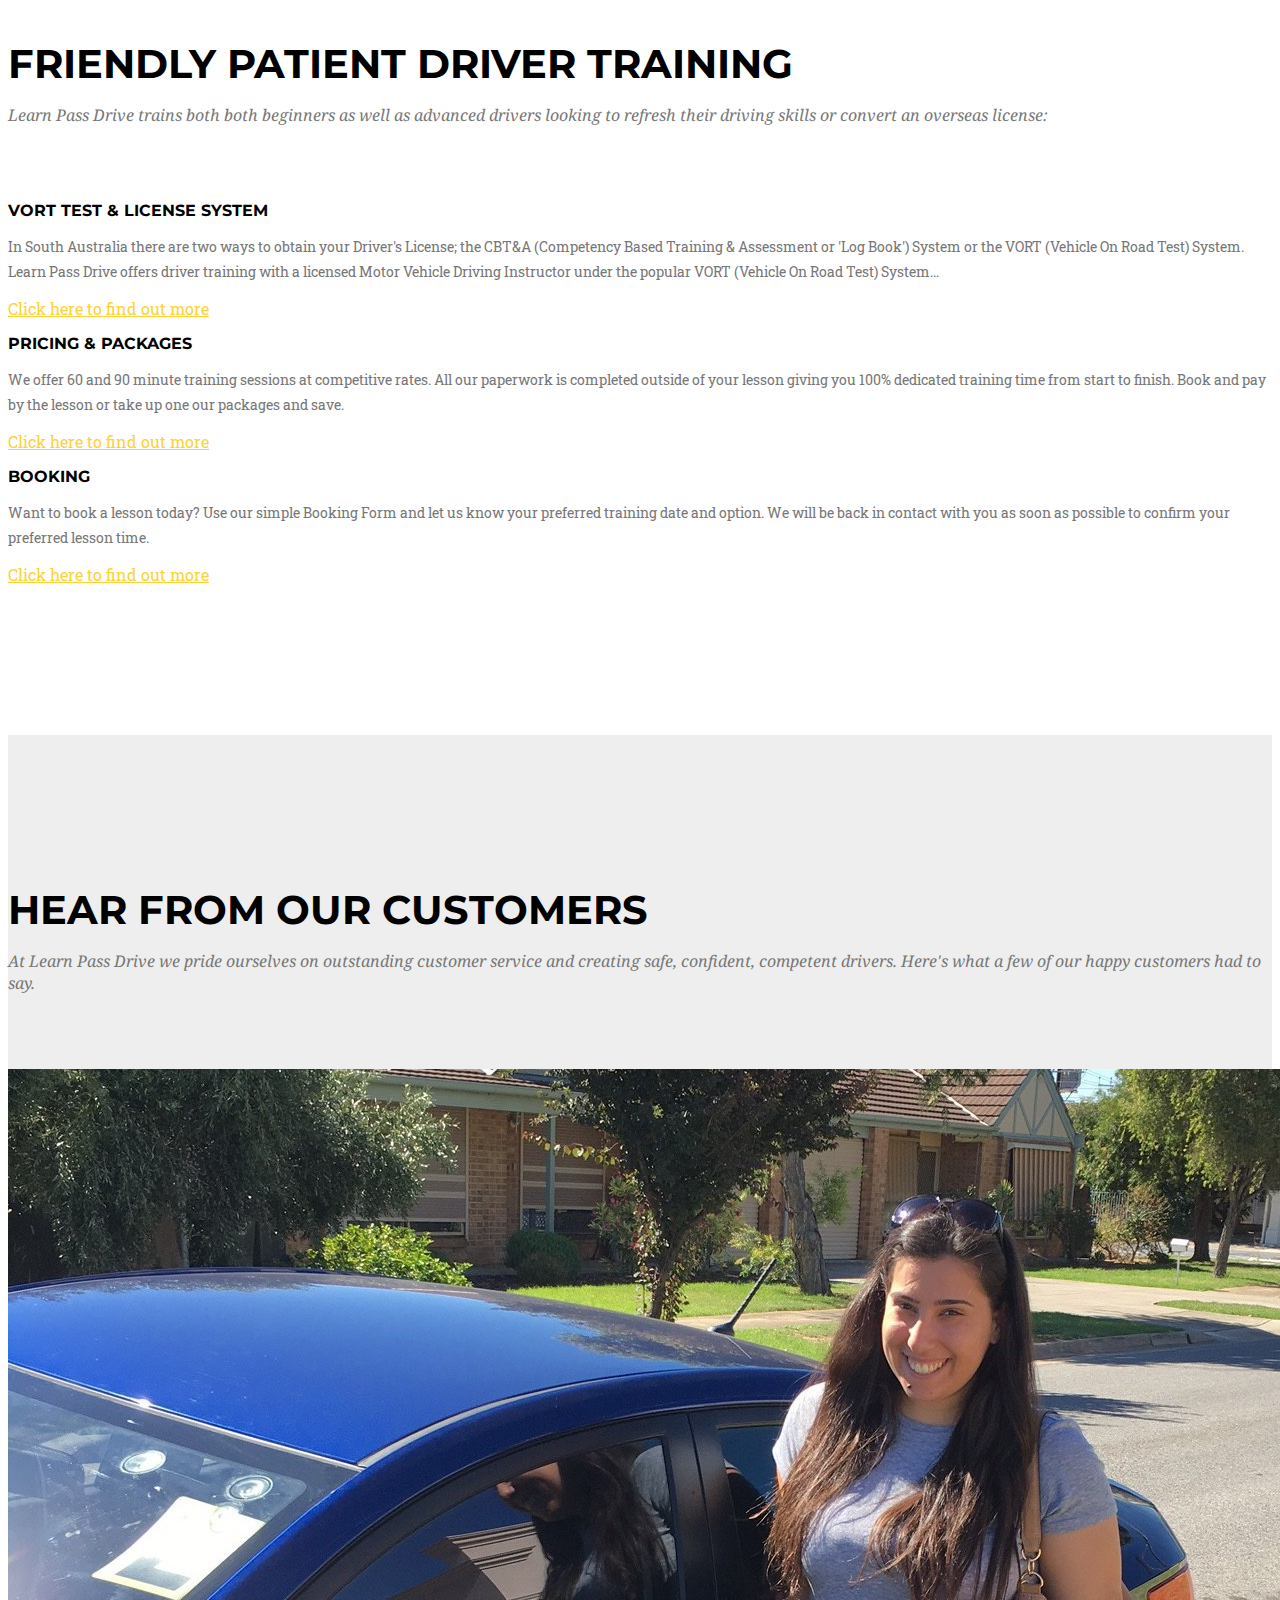
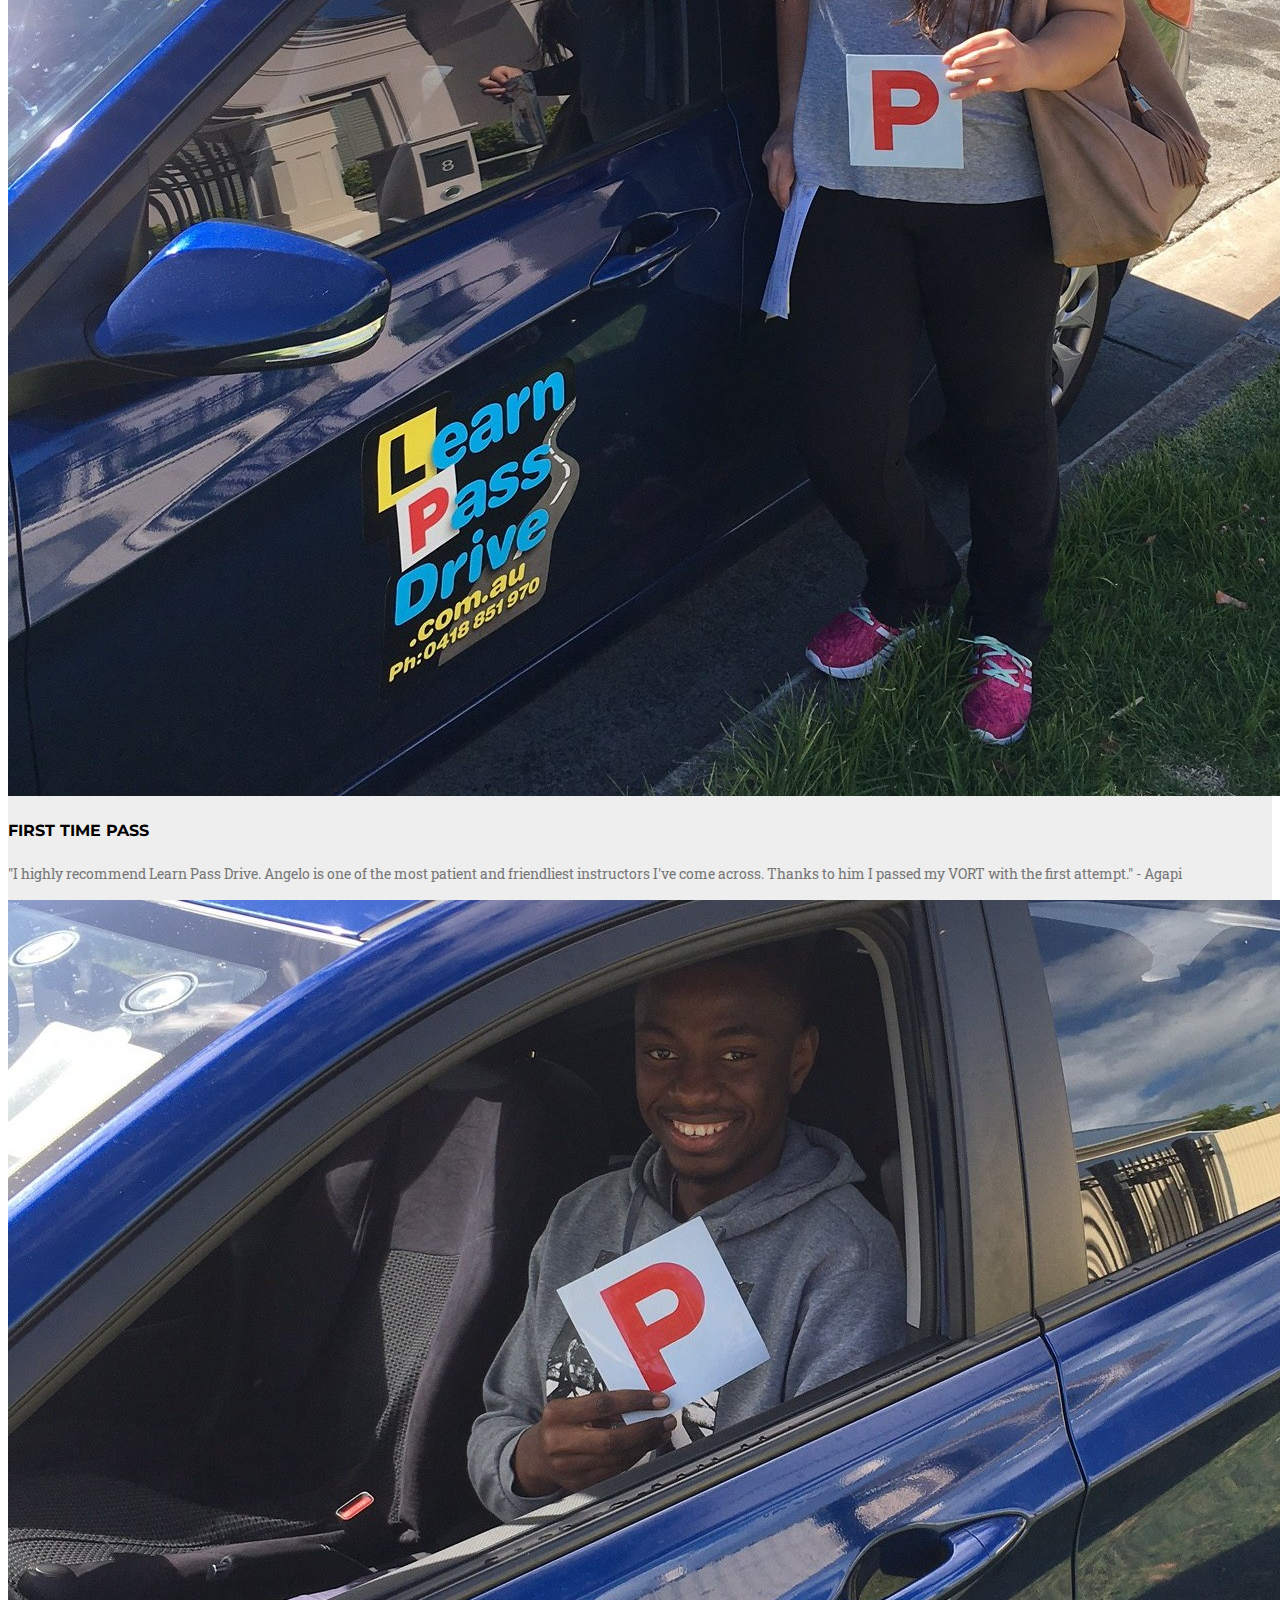
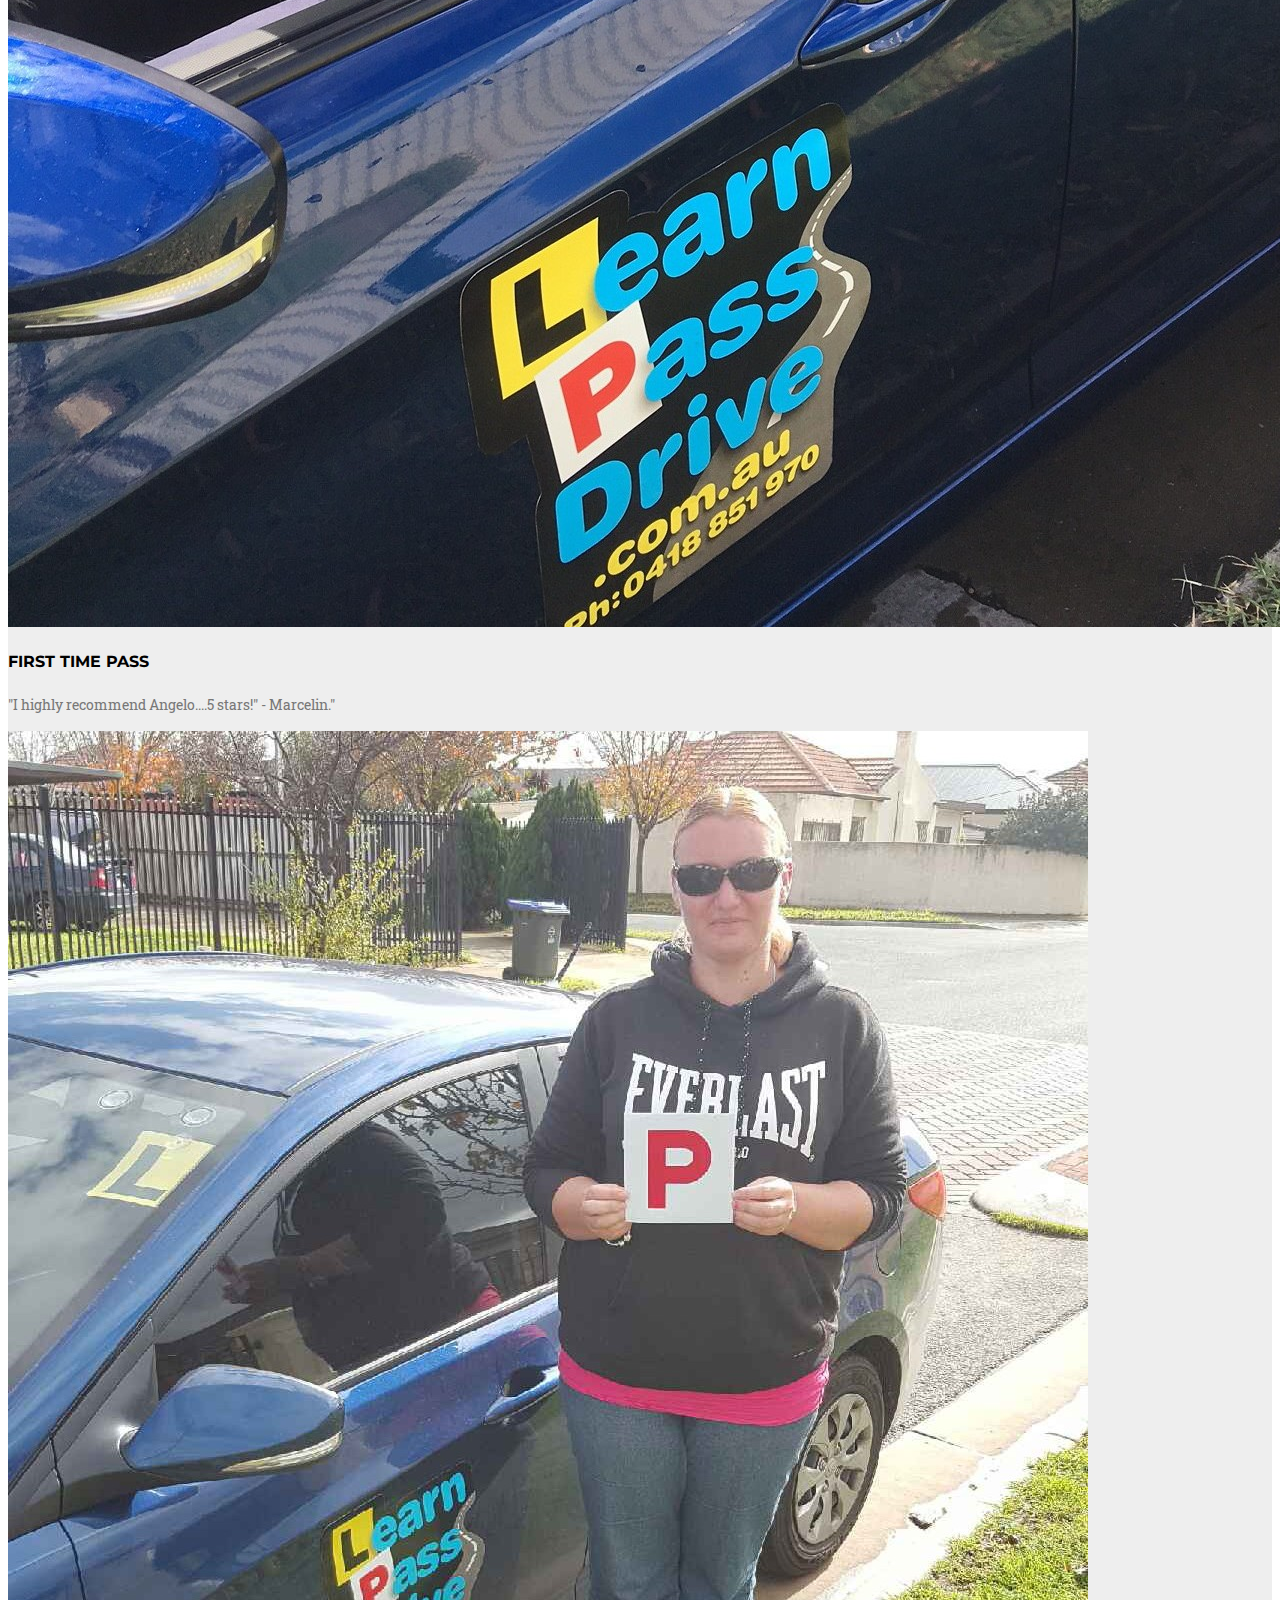
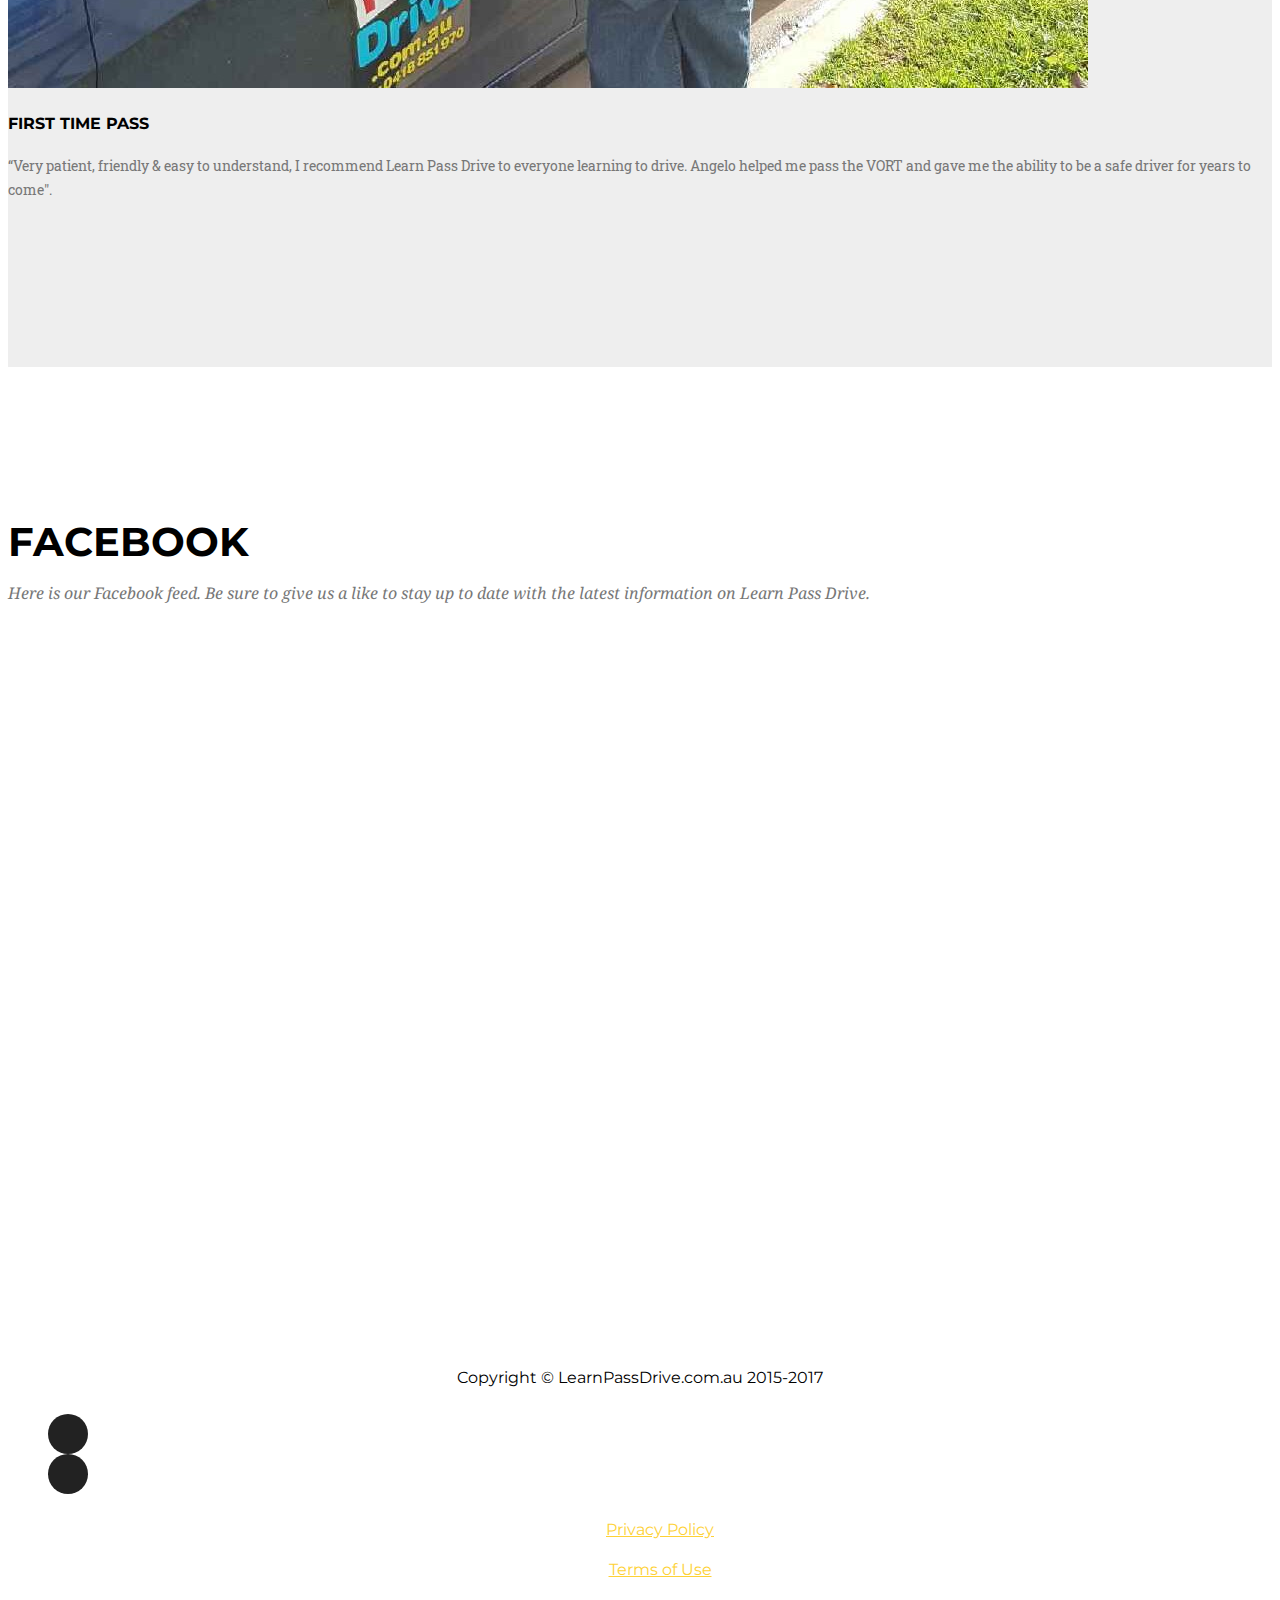
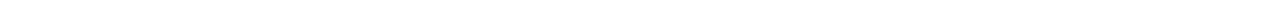
==== commit 612e26d4: "Update index.html" ====
--- a/index.html
+++ b/index.html
@@ -93,7 +93,7 @@
                         <a href="#page-top"></a>
                     </li>
                     <li>
-                        <a class="page-scroll" href="#about">About</a>
+                        <a class="page-scroll" href="#about">About Us</a>
                     </li>
                     <li>
                         <a class="page-scroll" href="vorttest.html#vort">VORT TEST &amp; LICENSE SYSTEM</a>
